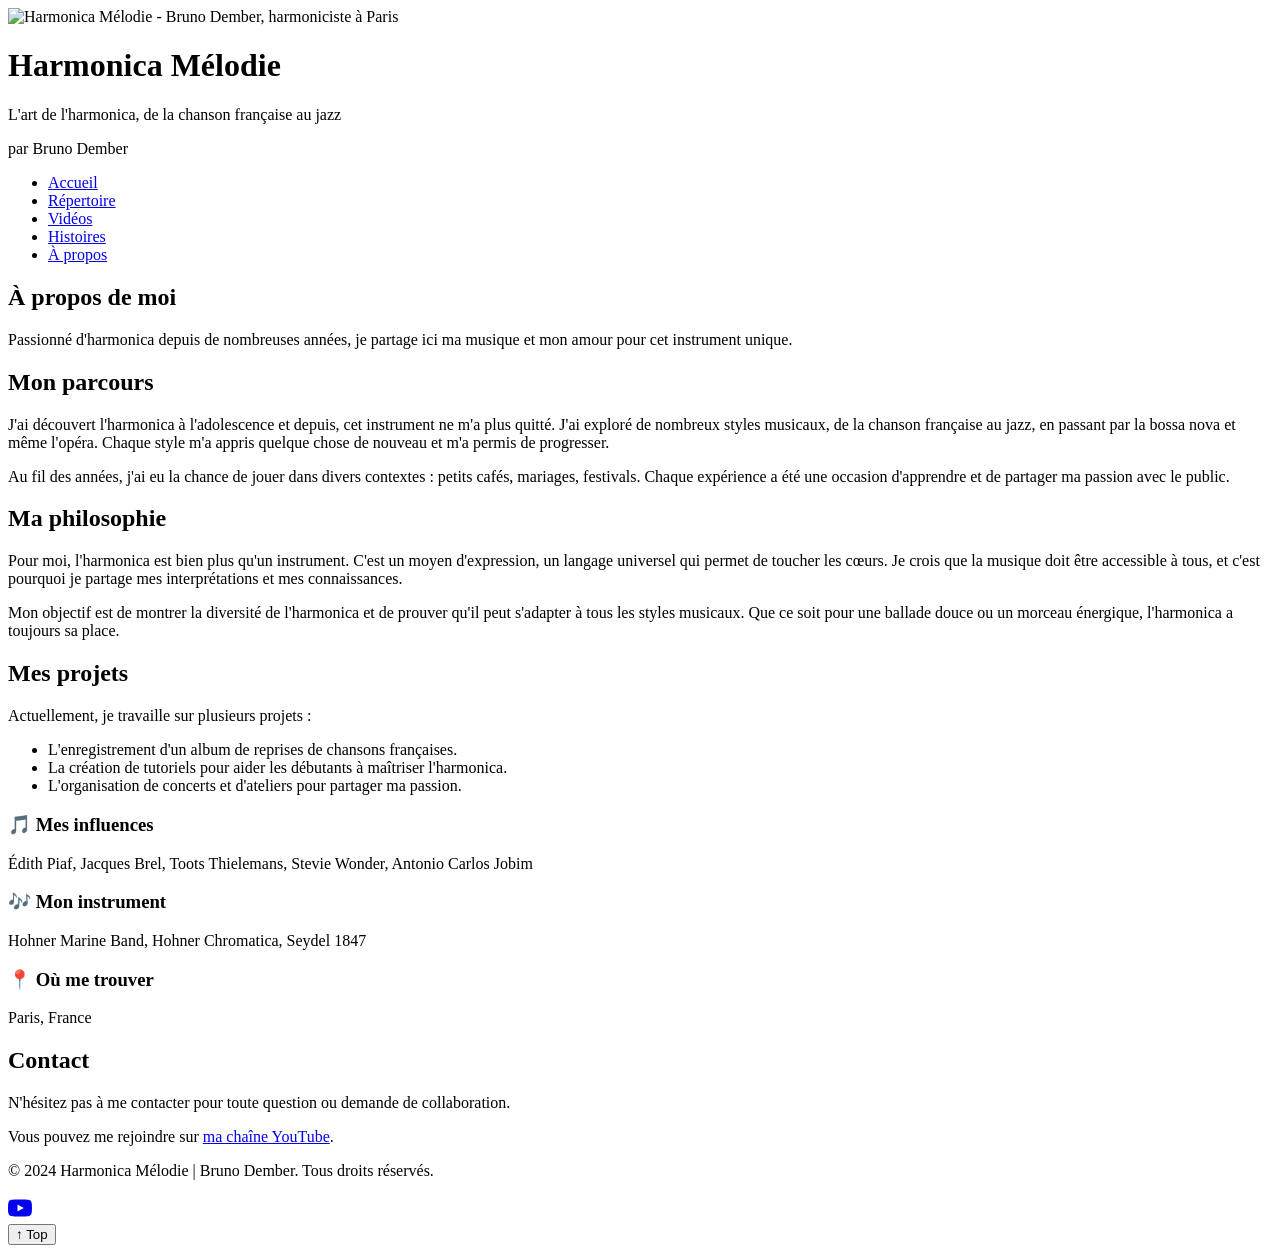
==== apropos.html @ c5848a7b "Update apropos.html" ====
<!DOCTYPE html>
<html lang="fr">
<head>
    <meta charset="UTF-8">
    <base href="/harmonica-melodie/">
    <meta name="viewport" content="width=device-width, initial-scale=1.0">
    <title>À propos de Bruno Dember | Harmoniciste à Paris - Biographie et Projets</title>
    <meta name="description" content="Découvrez Bruno Dember, harmoniciste passionné à Paris. Biographie, parcours musical, projets et collaborations. Spécialiste de la chanson française et du jazz.">    

    <!-- OpenGraph -->
    <meta property="og:title" content="À propos | Harmonica Mélodie | Bruno Dember">
    <meta property="og:description" content="En savoir plus sur Bruno Dember, harmoniciste passionné.">
    <meta property="og:image" content="https://brunodember.github.io/harmonica-melodie/images/og-image.jpg">
    <meta property="og:url" content="https://brunodember.github.io/harmonica-melodie/apropos.html">
    <meta property="og:type" content="website">

    <!-- Twitter Card -->
    <meta name="twitter:card" content="summary_large_image">
    <meta name="twitter:title" content="À propos | Harmonica Mélodie | Bruno Dember">
    <meta name="twitter:description" content="En savoir plus sur Bruno Dember, harmoniciste passionné.">
    <meta name="twitter:image" content="https://brunodember.github.io/harmonica-melodie/images/og-image.jpg">

    <!-- Structured Data -->
    <script type="application/ld+json">
    {
      "@context": "https://schema.org",
      "@type": "Person",
      "name": "Bruno Dember",
      "description": "Harmoniciste spécialisé dans tous les styles musicaux : chanson française, jazz, bossa nova, opéra.",
      "url": "https://brunodember.github.io/harmonica-melodie/",
      "sameAs": ["https://youtube.com/@harmonicavibes"]
    }
    </script>

    <link rel="stylesheet" href="CSS/style.css">
    <link rel="icon" type="image/svg+xml" href="data:image/svg+xml,<svg xmlns='http://www.w3.org/2000/svg' viewBox='0 0 100 100'><text y='.9em' font-size='90'>🎶</text></svg>">
</head>
<body>
    <body>
    <header>
    <div class="header-banner">
    <div class="banner-image">
        <img src="images/harmoParis.png"
             alt="Harmonica Mélodie - Bruno Dember, harmoniciste à Paris"
             width="1200" height="300">
    </div>
    <div class="header-content">
        <h1>Harmonica Mélodie</h1>
        <p class="subtitle">L'art de l'harmonica, de la chanson française au jazz</p>
        <p class="artist-name">par Bruno Dember</p>
        </div>
        </div>
        <nav>
            <ul>
                <li><a href="index.html">Accueil</a></li>
                <li><a href="repertoire.html" class="active">Répertoire</a></li>
                <li><a href="videos.html">Vidéos</a></li>
                <li><a href="histoires.html">Histoires</a></li>
                <li><a href="apropos.html">À propos</a></li>
            </ul>
        </nav>
    </header>

    <nav>
        <!-- ... -->
    </nav>
    </header>

    <main class="container">
        <section class="page-header">
            <h1>À propos de moi</h1>
            <p>Passionné d'harmonica depuis de nombreuses années, je partage ici ma musique et mon amour pour cet instrument unique.</p>
        </section>

        <section class="about-content">
            <div class="about-text">
                <h2>Mon parcours</h2>
                <p>J'ai découvert l'harmonica à l'adolescence et depuis, cet instrument ne m'a plus quitté. J'ai exploré de nombreux styles musicaux, de la chanson française au jazz, en passant par la bossa nova et même l'opéra. Chaque style m'a appris quelque chose de nouveau et m'a permis de progresser.</p>

                <p>Au fil des années, j'ai eu la chance de jouer dans divers contextes : petits cafés, mariages, festivals. Chaque expérience a été une occasion d'apprendre et de partager ma passion avec le public.</p>

                <h2>Ma philosophie</h2>
                <p>Pour moi, l'harmonica est bien plus qu'un instrument. C'est un moyen d'expression, un langage universel qui permet de toucher les cœurs. Je crois que la musique doit être accessible à tous, et c'est pourquoi je partage mes interprétations et mes connaissances.</p>

                <p>Mon objectif est de montrer la diversité de l'harmonica et de prouver qu'il peut s'adapter à tous les styles musicaux. Que ce soit pour une ballade douce ou un morceau énergique, l'harmonica a toujours sa place.</p>

                <h2>Mes projets</h2>
                <p>Actuellement, je travaille sur plusieurs projets :</p>
                <ul>
                    <li>L'enregistrement d'un album de reprises de chansons françaises.</li>
                    <li>La création de tutoriels pour aider les débutants à maîtriser l'harmonica.</li>
                    <li>L'organisation de concerts et d'ateliers pour partager ma passion.</li>
                </ul>
            </div>

            <div class="about-details">
                <div class="detail-card">
                    <h3>🎵 Mes influences</h3>
                    <p>Édith Piaf, Jacques Brel, Toots Thielemans, Stevie Wonder, Antonio Carlos Jobim</p>
                </div>

                <div class="detail-card">
                    <h3>🎶 Mon instrument</h3>
                    <p>Hohner Marine Band, Hohner Chromatica, Seydel 1847</p>
                </div>

                <div class="detail-card">
                    <h3>📍 Où me trouver</h3>
                    <p>Paris, France</p>
                </div>
            </div>
        </section>

        <section class="contact-section">
            <h2>Contact</h2>
            <p>N'hésitez pas à me contacter pour toute question ou demande de collaboration.</p>
            <p>Vous pouvez me rejoindre sur <a href="https://youtube.com/@harmonicavibes" target="_blank">ma chaîne YouTube</a>.</p>
        </section>
    </main>

    <footer>
        <div class="container">
            <p>&copy; 2024 Harmonica Mélodie | Bruno Dember. Tous droits réservés.</p>
            <div class="social-links">
                <a href="https://youtube.com/@harmonicavibes" class="social-link" aria-label="YouTube" target="_blank" rel="noopener noreferrer">
                    <svg xmlns="http://www.w3.org/2000/svg" width="24" height="24" viewBox="0 0 24 24" fill="currentColor">
                        <path d="M23.498 6.186a3.016 3.016 0 0 0-2.122-2.136C19.505 3.545 12 3.545 12 3.545s-7.505 0-9.377.505A3.017 3.017 0 0 0 .502 6.186C0 8.07 0 12 0 12s0 3.93.502 5.814a3.016 3.016 0 0 0 2.122 2.136c1.871.505 9.376.505 9.376.505s7.505 0 9.377-.505a3.015 3.015 0 0 0 2.122-2.136C24 15.93 24 12 24 12s0-3.93-.502-5.814zM9.545 15.568V8.432L15.818 12l-6.273 3.568z"/>
                    </svg>
                </a>
            </div>
        </div>
    </footer>

<script src="JS/main.js" defer></script>
<button id="back-to-top" class="back-to-top" aria-label="Retour en haut">↑ Top</button>
</body>
</html>
---- CSS/style.css ----
/* ===== Variables CSS ===== */
:root {
    --primary-color: #2c3e50;    /* Bleu Paris */
    --secondary-color: #D4AF37; /* Or */
    --accent-color: #5C4033;     /* Marron foncé */
    --light-color: #F5F5DC;     /* Beige clair */
    --dark-color: #1A1A1A;      /* Noir profond */
    --text-color: #333333;      /* Texte principal */
    --text-light: #666666;      /* Texte secondaire */
    --bg-color: #FFFFFF;        /* Fond blanc */
    --bg-paris: linear-gradient(to bottom, #0A1A2A, #1A2A3A, #2C3E50); /* Dégradé Paris */
    --shadow: 0 4px 6px rgba(0, 0, 0, 0.1);
    --transition: all 0.3s ease;
}

/* ===== Reset et base ===== */
* {
    margin: 0;
    padding: 0;
    box-sizing: border-box;
}

html {
    scroll-behavior: smooth;
}

body {
    font-family: 'Segoe UI', Tahoma, Geneva, Verdana, sans-serif;
    line-height: 1.6;
    color: var(--text-color);
    background-color: var(--bg-color);
    overflow-x: hidden;
}

/* ===== Conteneurs ===== */
.container {
    width: 100%;
    max-width: 1200px;
    margin: 0 auto;
    padding: 0 20px;
}

/* ===== Header et Bannière ===== */
.header-banner {
    position: relative;
    width: 100%;
    height: 300px;
    overflow: hidden;
    margin-bottom: 20px;
}

.banner-image {
    width: 100%;
    height: 100%;
}

.banner-image img {
    width: 100%;
    height: 100%;
    object-fit: cover; /* L'image remplit tout l'espace */
    filter: brightness(0.7); /* Assombrit l'image pour un meilleur contraste avec le texte */
}

.header-content {
    position: absolute;
    top: 50%;
    left: 50%;
    transform: translate(-50%, -50%);
    text-align: center;
    color: white;
    width: 100%;
    text-shadow: 2px 2px 6px rgba(0, 0, 0, 0.8);
    z-index: 10;
}

.header-content h1 {
    font-size: 3rem;
    margin-bottom: 10px;
    color: white;
}

.subtitle {
    font-size: 1.2rem;
    margin-bottom: 5px;
    font-style: italic;
    color: white;
}

.artist-name {
    font-size: 1rem;
    opacity: 0.9;
    color: white;
}

/* Navigation */
nav {
    background-color: var(--primary-color);
    padding: 15px 0;
    box-shadow: var(--shadow);
}

nav ul {
    display: flex;
    justify-content: center;
    list-style: none;
    flex-wrap: wrap;
}

nav li {
    margin: 0 15px;
}

nav a {
    color: var(--light-color);
    text-decoration: none;
    font-weight: 500;
    padding: 8px 12px;
    border-radius: 4px;
    transition: var(--transition);
}

nav a:hover, nav a.active {
    background-color: var(--secondary-color);
    color: var(--primary-color);
}

/* ===== Main Content ===== */
main {
    padding: 20px 0;
}

/* Hero Section */
.hero {
    text-align: center;
    padding: 40px 0;
    background-color: rgba(245, 245, 220, 0.1);
    border-radius: 8px;
    margin-bottom: 40px;
}

.hero-content {
    max-width: 800px;
    margin: 0 auto;
}

.hero h2 {
    font-size: 2.2rem;
    margin-bottom: 20px;
    color: var(--primary-color);
}

.hero p {
    font-size: 1.1rem;
    margin-bottom: 30px;
    color: var(--text-light);
}

.hero-buttons {
    display: flex;
    justify-content: center;
    gap: 20px;
    flex-wrap: wrap;
}

/* Boutons */
.btn {
    display: inline-block;
    background-color: var(--primary-color);
    color: var(--light-color);
    padding: 12px 24px;
    border-radius: 4px;
    text-decoration: none;
    font-weight: 500;
    transition: var(--transition);
    border: none;
    cursor: pointer;
}

.btn:hover {
    background-color: var(--secondary-color);
    color: var(--primary-color);
    transform: translateY(-2px);
}

.btn-outline {
    background-color: transparent;
    color: var(--primary-color);
    border: 2px solid var(--primary-color);
}

.btn-outline:hover {
    background-color: var(--primary-color);
    color: var(--light-color);
}

.btn-social {
    display: inline-flex;
    align-items: center;
    gap: 8px;
    padding: 12px 20px;
    font-size: 1rem;
}

.btn-social svg {
    width: 20px;
    height: 20px;
}

/* ===== Sections ===== */
section {
    margin-bottom: 50px;
}

.page-header {
    text-align: center;
    margin-bottom: 40px;
}

.page-header h1 {
    font-size: 2.2rem;
    color: var(--primary-color);
    margin-bottom: 10px;
}

.page-header p {
    font-size: 1.1rem;
    color: var(--text-light);
}

/* Featured Videos */
.featured h2 {
    text-align: center;
    margin-bottom: 30px;
    font-size: 2rem;
    color: var(--primary-color);
}

/* Video Grid */
.video-grid {
    display: grid;
    grid-template-columns: repeat(auto-fill, minmax(300px, 1fr));
    gap: 25px;
    margin-bottom: 30px;
}

.video-card {
    background-color: var(--bg-color);
    border-radius: 8px;
    overflow: hidden;
    box-shadow: var(--shadow);
    transition: var(--transition);
}

.video-card:hover {
    transform: translateY(-5px);
    box-shadow: 0 6px 12px rgba(0, 0, 0, 0.15);
}

.video-embed {
    position: relative;
    padding-bottom: 56.25%; /* Ratio 16:9 */
    height: 0;
    overflow: hidden;
    background-color: #000;
}

.video-embed iframe {
    position: absolute;
    top: 0;
    left: 0;
    width: 100%;
    height: 100%;
    border: none;
}

.video-info {
    padding: 15px;
}

.video-info h3 {
    font-size: 1.1rem;
    margin-bottom: 8px;
    color: var(--primary-color);
}

.video-info p {
    color: var(--text-light);
    font-size: 0.95rem;
}

.video-date {
    font-size: 0.85rem;
    color: var(--secondary-color);
    margin-top: 8px;
    font-style: italic;
}

/* Styles Section */
.styles-section {
    background-color: rgba(44, 62, 80, 0.05);
    padding: 30px 0;
    border-radius: 8px;
}

.styles-section h2 {
    text-align: center;
    margin-bottom: 30px;
    font-size: 2rem;
    color: var(--primary-color);
}

.styles-grid {
    display: grid;
    grid-template-columns: repeat(auto-fit, minmax(250px, 1fr));
    gap: 20px;
}

.style-card {
    background-color: var(--bg-color);
    padding: 25px;
    border-radius: 8px;
    text-align: center;
    box-shadow: var(--shadow);
    transition: var(--transition);
}

.style-card:hover {
    transform: translateY(-5px);
    box-shadow: 0 6px 12px rgba(0, 0, 0, 0.1);
}

.style-icon {
    font-size: 2.5rem;
    margin-bottom: 15px;
}

.style-card h3 {
    font-size: 1.2rem;
    margin-bottom: 10px;
    color: var(--primary-color);
}

.style-card p {
    color: var(--text-light);
    font-size: 0.95rem;
}

/* About Teaser */
.about-teaser {
    text-align: center;
    padding: 30px;
    background-color: rgba(212, 175, 55, 0.1);
    border-radius: 8px;
}

.about-teaser h2 {
    font-size: 1.8rem;
    margin-bottom: 15px;
    color: var(--primary-color);
}

.about-teaser p {
    max-width: 700px;
    margin: 0 auto 20px;
    color: var(--text-light);
    font-size: 1.05rem;
}

/* ===== Répertoire ===== */
.repertoire-section {
    margin-bottom: 40px;
}

.repertoire-section h2 {
    font-size: 1.8rem;
    color: var(--primary-color);
    margin-bottom: 15px;
    padding-bottom: 10px;
    border-bottom: 2px solid var(--secondary-color);
}

.song-list {
    list-style: none;
    padding-left: 0;
}

.song-list li {
    padding: 10px 0;
    border-bottom: 1px solid rgba(0, 0, 0, 0.05);
    color: var(--text-light);
    transition: var(--transition);
}

.song-list li:hover {
    color: var(--primary-color);
    padding-left: 10px;
}

.song-list strong {
    color: var(--primary-color);
}

/* ===== Histoires ===== */
.story-card {
    background-color: var(--bg-color);
    padding: 25px;
    margin-bottom: 30px;
    border-radius: 8px;
    box-shadow: var(--shadow);
}

.story-card h2 {
    font-size: 1.5rem;
    color: var(--primary-color);
    margin-bottom: 10px;
}

.story-date {
    color: var(--secondary-color);
    font-size: 0.9rem;
    font-style: italic;
    margin-bottom: 15px;
}

.story-card p {
    margin-bottom: 15px;
    color: var(--text-light);
    line-height: 1.7;
}

/* ===== À propos ===== */
.about-content {
    display: grid;
    grid-template-columns: 2fr 1fr;
    gap: 40px;
    margin-bottom: 40px;
}

.about-text h2 {
    font-size: 1.5rem;
    color: var(--primary-color);
    margin: 25px 0 15px;
}

.about-text p {
    margin-bottom: 15px;
    color: var(--text-light);
    line-height: 1.7;
}

.about-details {
    display: flex;
    flex-direction: column;
    gap: 20px;
}

.detail-card {
    background-color: var(--bg-color);
    padding: 20px;
    border-radius: 8px;
    box-shadow: var(--shadow);
    text-align: center;
}

.detail-card h3 {
    font-size: 1.2rem;
    color: var(--primary-color);
    margin-bottom: 10px;
}

.detail-card p {
    color: var(--text-light);
    font-size: 0.95rem;
}

/* Contact Section */
.contact-section {
    text-align: center;
    padding: 30px;
    background-color: rgba(44, 62, 80, 0.05);
    border-radius: 8px;
    margin-top: 40px;
}

.contact-section h2 {
    font-size: 1.8rem;
    color: var(--primary-color);
    margin-bottom: 15px;
}

.contact-section p {
    margin-bottom: 20px;
    color: var(--text-light);
}

/* ===== Footer ===== */
footer {
    background-color: var(--primary-color);
    color: var(--light-color);
    padding: 30px 0;
    margin-top: 50px;
}

footer .container {
    text-align: center;
}

footer p {
    margin-bottom: 20px;
    font-size: 0.95rem;
}

.social-links {
    display: flex;
    justify-content: center;
    gap: 20px;
    flex-wrap: wrap;
}

.social-link {
    color: var(--light-color);
    font-size: 1.5rem;
    transition: var(--transition);
}

.social-link:hover {
    color: var(--secondary-color);
    transform: scale(1.2);
}

.social-link svg {
    width: 28px;
    height: 28px;
}

/* ===== Utilitaires ===== */
.text-center {
    text-align: center;
}

.mt-3 {
    margin-top: 20px;
}

/* ===== Responsive ===== */
@media (max-width: 768px) {
    .header-content h1 {
        font-size: 2rem;
    }

    .hero h2 {
        font-size: 1.8rem;
    }

    .video-grid {
        grid-template-columns: 1fr;
    }

    .styles-grid {
        grid-template-columns: 1fr;
    }

    .about-content {
        grid-template-columns: 1fr;
    }

    nav ul {
        flex-direction: column;
        align-items: center;
    }

    nav li {
        margin: 5px 0;
    }

    .hero-buttons {
        flex-direction: column;
        align-items: center;
    }

    .btn {
        width: 100%;
        max-width: 300px;
    }
}

@media (max-width: 480px) {
    .header-content h1 {
        font-size: 1.5rem;
    }

    .subtitle {
        font-size: 1rem;
    }

    .page-header h1 {
        font-size: 1.8rem;
    }

    .styles-section h2, .featured h2 {
        font-size: 1.5rem;
    }
    /* Bouton "Back to Top" */
.back-to-top {
    position: fixed;
    bottom: 20px;
    right: 20px;
    display: none;
    padding: 10px;
    background: var(--secondary-color);
    color: var(--primary-color);
    border: none;
    border-radius: 50%;
    cursor: pointer;
    z-index: 9999;
    transition: opacity 0.3s, visibility 0.3s;
    font-weight: bold;
    box-shadow: var(--shadow);
}

.back-to-top.visible {
    display: block;
}

.back-to-top:hover {
    background: var(--primary-color);
    color: var(--light-color);
    transform: scale(1.1);
}
.header-banner {
    position: relative;
    width: 100%;
    height: 300px;
    overflow: hidden;
}

.header-banner img {
    width: 100%;
    height: 100%;
    object-fit: cover;
    filter: brightness(0.7);
}

.header-content {
    position: absolute;
    top: 50%;
    left: 50%;
    transform: translate(-50%, -50%);
    text-align: center;
    color: white;
    width: 100%;
    text-shadow: 2px 2px 6px rgba(0, 0, 0, 0.8);
    z-index: 10;
}
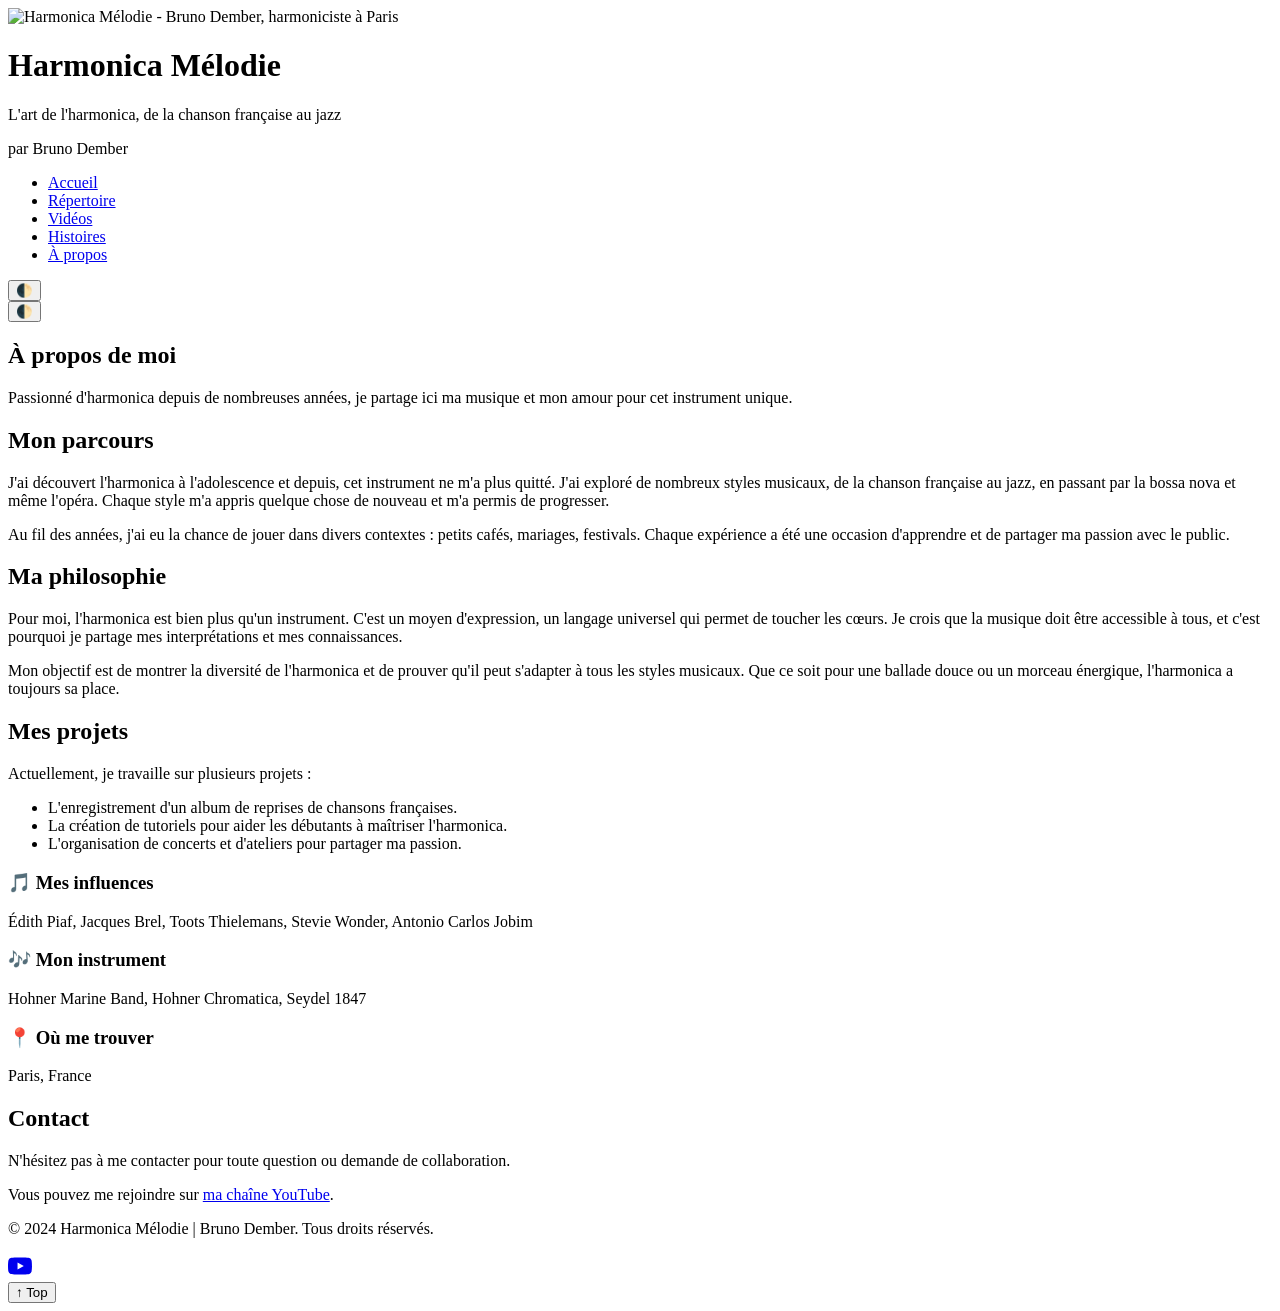
==== commit 960c5117: "Optimisations performances et SEO - Conversion de l'image principale en WebP (1.6Mo → 82Ko, -94.8%) " ====
--- a/apropos.html
+++ b/apropos.html
@@ -6,6 +6,9 @@
     <meta name="viewport" content="width=device-width, initial-scale=1.0">
     <title>À propos de Bruno Dember | Harmoniciste à Paris - Biographie et Projets</title>
     <meta name="description" content="Découvrez Bruno Dember, harmoniciste passionné à Paris. Biographie, parcours musical, projets et collaborations. Spécialiste de la chanson française et du jazz.">    
+    <meta name="keywords" content="harmonica, Bruno Dember, chanson française, jazz, bossa nova, opéra, cours harmonica, Paris">
+    <meta name="author" content="Bruno Dember">
+    <link rel="canonical" href="https://brunodember.github.io/harmonica-melodie/apropos.html">
 
     <!-- OpenGraph -->
     <meta property="og:title" content="À propos | Harmonica Mélodie | Bruno Dember">
@@ -13,6 +16,8 @@
     <meta property="og:image" content="https://brunodember.github.io/harmonica-melodie/images/og-image.jpg">
     <meta property="og:url" content="https://brunodember.github.io/harmonica-melodie/apropos.html">
     <meta property="og:type" content="website">
+    <meta property="og:site_name" content="Harmonica Mélodie">
+    <meta property="og:locale" content="fr_FR">
 
     <!-- Twitter Card -->
     <meta name="twitter:card" content="summary_large_image">
@@ -32,11 +37,14 @@
     }
     </script>
 
-    <link rel="stylesheet" href="CSS/style.css">
+    <link rel="stylesheet" href="CSS/style.min.css">
+    <link rel="preload" href="CSS/style.min.css" as="style">
+    <link rel="preload" href="JS/main.min.js" as="script">
+    <link rel="preconnect" href="https://www.googletagmanager.com">
+    <link rel="preconnect" href="https://www.youtube.com">
     <link rel="icon" type="image/svg+xml" href="data:image/svg+xml,<svg xmlns='http://www.w3.org/2000/svg' viewBox='0 0 100 100'><text y='.9em' font-size='90'>🎶</text></svg>">
 </head>
 <body>
-    <body>
     <header>
     <div class="header-banner">
     <div class="banner-image">
@@ -58,11 +66,13 @@
                 <li><a href="histoires.html">Histoires</a></li>
                 <li><a href="apropos.html">À propos</a></li>
             </ul>
+    <button id="theme-toggle" class="theme-toggle" aria-label="Basculer en mode sombre">🌓</button>
         </nav>
     </header>
 
     <nav>
         <!-- ... -->
+    <button id="theme-toggle" class="theme-toggle" aria-label="Basculer en mode sombre">🌓</button>
     </nav>
     </header>
 
@@ -131,7 +141,7 @@
         </div>
     </footer>
 
-<script src="JS/main.js" defer></script>
+<script src="JS/main.min.js" defer></script>
 <button id="back-to-top" class="back-to-top" aria-label="Retour en haut">↑ Top</button>
 </body>
 </html>
--- a/CSS/style.min.css
+++ b/CSS/style.min.css
@@ -0,0 +1 @@
+:root{--primary-color:#2c3e50;--secondary-color:#d4af37;--accent-color:#5c4033;--light-color:#f5f5dc;--dark-color:#1a1a1a;--text-color:#333;--text-light:#666;--bg-color:#fff;--bg-paris:linear-gradient(to bottom,#0a1a2a,#1a2a3a,#2c3e50);--shadow:0 4px 6px rgba(0,0,0,0.1);--transition:all .3s ease}[data-theme="dark"]{--primary-color:#3498db;--secondary-color:#f1c40f;--accent-color:#d4af37;--light-color:#2c3e50;--dark-color:#1a1a1a;--text-color:#f0f0f0;--text-light:#b0b0b0;--bg-color:#1a1a1a;--bg-paris:linear-gradient(to bottom,#0a1a2a,#1a2a3a,#2c3e50);--shadow:0 4px 6px rgba(0,0,0,0.3)}.visually-hidden{position:absolute;width:1px;height:1px;padding:0;margin:-1px;overflow:hidden;clip:rect(0,0,0,0);white-space:nowrap;border:0}*{margin:0;padding:0;box-sizing:border-box}html{scroll-behavior:smooth}body{font-family:'Segoe UI',-apple-system,BlinkMacSystemFont,'Roboto',Tahoma,Geneva,Verdana,sans-serif;line-height:1.6;color:var(--text-color);background-color:var(--bg-color);overflow-x:hidden}.container{width:100%;max-width:1200px;margin:0 auto;padding:0 20px}.header-banner{position:relative;width:100%;height:300px;overflow:hidden;margin-bottom:20px}.banner-image{width:100%;height:100%}.banner-image img{width:100%;height:100%;object-fit:cover;filter:brightness(0.7)}.header-content{position:absolute;top:50%;left:50%;transform:translate(-50%,-50%);text-align:center;color:white;width:100%;text-shadow:2px 2px 6px rgba(0,0,0,0.8);z-index:10}.header-content h1{font-size:3rem;margin-bottom:10px;color:white}.subtitle{font-size:1.2rem;margin-bottom:5px;font-style:italic;color:white}.artist-name{font-size:1rem;opacity:.9;color:white}nav{background-color:var(--primary-color);padding:15px 0;box-shadow:var(--shadow)}nav ul{display:flex;justify-content:center;list-style:none;flex-wrap:wrap}nav li{margin:0 15px}nav a{color:var(--light-color);text-decoration:none;font-weight:500;padding:8px 12px;border-radius:4px;transition:var(--transition)}nav a:hover,nav a.active{background-color:var(--secondary-color);color:var(--primary-color)}main{padding:20px 0}.hero{text-align:center;padding:40px 0;background-color:rgba(245,245,220,0.1);border-radius:8px;margin-bottom:40px}.hero-content{max-width:800px;margin:0 auto}.hero h2{font-size:2.2rem;margin-bottom:20px;color:var(--primary-color)}.hero p{font-size:1.1rem;margin-bottom:30px;color:var(--text-light)}.hero-buttons{display:flex;justify-content:center;gap:20px;flex-wrap:wrap}.btn{display:inline-block;background-color:var(--primary-color);color:var(--light-color);padding:12px 24px;border-radius:4px;text-decoration:none;font-weight:500;transition:var(--transition);border:0;cursor:pointer}.btn:hover{background-color:var(--secondary-color);color:var(--primary-color);transform:translateY(-2px)}.btn-outline{background-color:transparent;color:var(--primary-color);border:2px solid var(--primary-color)}.btn-outline:hover{background-color:var(--primary-color);color:var(--light-color)}.btn-social{display:inline-flex;align-items:center;gap:8px;padding:12px 20px;font-size:1rem}.btn-social svg{width:20px;height:20px}.back-to-top{position:fixed;bottom:20px;right:20px;display:none;padding:10px;background:var(--secondary-color);color:var(--primary-color);border:0;border-radius:50%;cursor:pointer;z-index:9999;transition:opacity .3s,visibility .3s;font-weight:bold;box-shadow:var(--shadow)}.back-to-top.visible{display:block}.back-to-top:hover{background:var(--primary-color);color:var(--light-color);transform:scale(1.1)}section{margin-bottom:50px}.page-header{text-align:center;margin-bottom:40px}.page-header h1{font-size:2.2rem;color:var(--primary-color);margin-bottom:10px}.page-header p{font-size:1.1rem;color:var(--text-light)}.featured h2{text-align:center;margin-bottom:30px;font-size:2rem;color:var(--primary-color)}.video-grid{display:grid;grid-template-columns:repeat(auto-fill,minmax(300px,1fr));gap:25px;margin-bottom:30px}.video-card{background-color:var(--bg-color);border-radius:8px;overflow:hidden;box-shadow:var(--shadow);transition:var(--transition)}.video-card:hover{transform:translateY(-5px);box-shadow:0 6px 12px rgba(0,0,0,0.15)}.video-embed{position:relative;padding-bottom:56.25%;height:0;overflow:hidden;background-color:#000}.video-embed iframe{position:absolute;top:0;left:0;width:100%;height:100%;border:0}.video-info{padding:15px}.video-info h3{font-size:1.1rem;margin-bottom:8px;color:var(--primary-color)}.video-info p{color:var(--text-light);font-size:.95rem}.video-date{font-size:.85rem;color:var(--secondary-color);margin-top:8px;font-style:italic}.styles-section{background-color:rgba(44,62,80,0.05);padding:30px 0;border-radius:8px}.styles-section h2{text-align:center;margin-bottom:30px;font-size:2rem;color:var(--primary-color)}.styles-grid{display:grid;grid-template-columns:repeat(auto-fit,minmax(250px,1fr));gap:20px}.style-card{background-color:var(--bg-color);padding:25px;border-radius:8px;text-align:center;box-shadow:var(--shadow);transition:var(--transition)}.style-card:hover{transform:translateY(-5px);box-shadow:0 6px 12px rgba(0,0,0,0.1)}.style-icon{font-size:2.5rem;margin-bottom:15px}.style-card h3{font-size:1.2rem;margin-bottom:10px;color:var(--primary-color)}.style-card p{color:var(--text-light);font-size:.95rem}.about-teaser{text-align:center;padding:30px;background-color:rgba(212,175,55,0.1);border-radius:8px}.about-teaser h2{font-size:1.8rem;margin-bottom:15px;color:var(--primary-color)}.about-teaser p{max-width:700px;margin:0 auto 20px;color:var(--text-light);font-size:1.05rem}.repertoire-section{margin-bottom:40px}.repertoire-section h2{font-size:1.8rem;color:var(--primary-color);margin-bottom:15px;padding-bottom:10px;border-bottom:2px solid var(--secondary-color)}.song-list{list-style:none;padding-left:0}.song-list li{padding:10px 0;border-bottom:1px solid rgba(0,0,0,0.05);color:var(--text-light);transition:var(--transition)}.song-list li:hover{color:var(--primary-color);padding-left:10px}.song-list strong{color:var(--primary-color)}.story-card{background-color:var(--bg-color);padding:25px;margin-bottom:30px;border-radius:8px;box-shadow:var(--shadow)}.story-card h2{font-size:1.5rem;color:var(--primary-color);margin-bottom:10px}.story-date{color:var(--secondary-color);font-size:.9rem;font-style:italic;margin-bottom:15px}.story-card p{margin-bottom:15px;color:var(--text-light);line-height:1.7}.about-content{display:grid;grid-template-columns:2fr 1fr;gap:40px;margin-bottom:40px}.about-text h2{font-size:1.5rem;color:var(--primary-color);margin:25px 0 15px}.about-text p{margin-bottom:15px;color:var(--text-light);line-height:1.7}.about-details{display:flex;flex-direction:column;gap:20px}.detail-card{background-color:var(--bg-color);padding:20px;border-radius:8px;box-shadow:var(--shadow);text-align:center}.detail-card h3{font-size:1.2rem;color:var(--primary-color);margin-bottom:10px}.detail-card p{color:var(--text-light);font-size:.95rem}.contact-section{text-align:center;padding:30px;background-color:rgba(44,62,80,0.05);border-radius:8px;margin-top:40px}.contact-section h2{font-size:1.8rem;color:var(--primary-color);margin-bottom:15px}.contact-section p{margin-bottom:20px;color:var(--text-light)}footer{background-color:var(--primary-color);color:var(--light-color);padding:30px 0;margin-top:50px}footer .container{text-align:center}footer p{margin-bottom:20px;font-size:.95rem}.social-links{display:flex;justify-content:center;gap:20px;flex-wrap:wrap}.social-link{color:var(--light-color);font-size:1.5rem;transition:var(--transition)}.social-link:hover{color:var(--secondary-color);transform:scale(1.2)}.social-link svg{width:28px;height:28px}.text-center{text-align:center}.mt-3{margin-top:20px}@media(max-width:768px){.header-content h1{font-size:2rem}.hero h2{font-size:1.8rem}.video-grid{grid-template-columns:1fr}.styles-grid{grid-template-columns:1fr}.about-content{grid-template-columns:1fr}nav ul{flex-direction:column;align-items:center}nav li{margin:5px 0}.hero-buttons{flex-direction:column;align-items:center}.btn{width:100%;max-width:300px}}@media(max-width:480px){.header-content h1{font-size:1.5rem}.subtitle{font-size:1rem}.page-header h1{font-size:1.8rem}.styles-section h2,.featured h2{font-size:1.5rem}}.theme-toggle{position:fixed;top:20px;right:20px;background:var(--secondary-color);color:var(--primary-color);border:0;border-radius:50%;width:40px;height:40px;font-size:1.2rem;cursor:pointer;z-index:1000;box-shadow:var(--shadow);transition:var(--transition)}.theme-toggle:hover{transform:scale(1.1);background:var(--primary-color);color:var(--light-color)}[data-theme="dark"] .theme-toggle{background:var(--secondary-color);color:var(--dark-color)}[data-theme="dark"] .theme-toggle:hover{background:var(--primary-color);color:var(--dark-color)}
--- a/CSS/style.min.css
+++ b/CSS/style.min.css
@@ -0,0 +1 @@
+:root{--primary-color:#2c3e50;--secondary-color:#d4af37;--accent-color:#5c4033;--light-color:#f5f5dc;--dark-color:#1a1a1a;--text-color:#333;--text-light:#666;--bg-color:#fff;--bg-paris:linear-gradient(to bottom,#0a1a2a,#1a2a3a,#2c3e50);--shadow:0 4px 6px rgba(0,0,0,0.1);--transition:all .3s ease}[data-theme="dark"]{--primary-color:#3498db;--secondary-color:#f1c40f;--accent-color:#d4af37;--light-color:#2c3e50;--dark-color:#1a1a1a;--text-color:#f0f0f0;--text-light:#b0b0b0;--bg-color:#1a1a1a;--bg-paris:linear-gradient(to bottom,#0a1a2a,#1a2a3a,#2c3e50);--shadow:0 4px 6px rgba(0,0,0,0.3)}.visually-hidden{position:absolute;width:1px;height:1px;padding:0;margin:-1px;overflow:hidden;clip:rect(0,0,0,0);white-space:nowrap;border:0}*{margin:0;padding:0;box-sizing:border-box}html{scroll-behavior:smooth}body{font-family:'Segoe UI',-apple-system,BlinkMacSystemFont,'Roboto',Tahoma,Geneva,Verdana,sans-serif;line-height:1.6;color:var(--text-color);background-color:var(--bg-color);overflow-x:hidden}.container{width:100%;max-width:1200px;margin:0 auto;padding:0 20px}.header-banner{position:relative;width:100%;height:300px;overflow:hidden;margin-bottom:20px}.banner-image{width:100%;height:100%}.banner-image img{width:100%;height:100%;object-fit:cover;filter:brightness(0.7)}.header-content{position:absolute;top:50%;left:50%;transform:translate(-50%,-50%);text-align:center;color:white;width:100%;text-shadow:2px 2px 6px rgba(0,0,0,0.8);z-index:10}.header-content h1{font-size:3rem;margin-bottom:10px;color:white}.subtitle{font-size:1.2rem;margin-bottom:5px;font-style:italic;color:white}.artist-name{font-size:1rem;opacity:.9;color:white}nav{background-color:var(--primary-color);padding:15px 0;box-shadow:var(--shadow)}nav ul{display:flex;justify-content:center;list-style:none;flex-wrap:wrap}nav li{margin:0 15px}nav a{color:var(--light-color);text-decoration:none;font-weight:500;padding:8px 12px;border-radius:4px;transition:var(--transition)}nav a:hover,nav a.active{background-color:var(--secondary-color);color:var(--primary-color)}main{padding:20px 0}.hero{text-align:center;padding:40px 0;background-color:rgba(245,245,220,0.1);border-radius:8px;margin-bottom:40px}.hero-content{max-width:800px;margin:0 auto}.hero h2{font-size:2.2rem;margin-bottom:20px;color:var(--primary-color)}.hero p{font-size:1.1rem;margin-bottom:30px;color:var(--text-light)}.hero-buttons{display:flex;justify-content:center;gap:20px;flex-wrap:wrap}.btn{display:inline-block;background-color:var(--primary-color);color:var(--light-color);padding:12px 24px;border-radius:4px;text-decoration:none;font-weight:500;transition:var(--transition);border:0;cursor:pointer}.btn:hover{background-color:var(--secondary-color);color:var(--primary-color);transform:translateY(-2px)}.btn-outline{background-color:transparent;color:var(--primary-color);border:2px solid var(--primary-color)}.btn-outline:hover{background-color:var(--primary-color);color:var(--light-color)}.btn-social{display:inline-flex;align-items:center;gap:8px;padding:12px 20px;font-size:1rem}.btn-social svg{width:20px;height:20px}.back-to-top{position:fixed;bottom:20px;right:20px;display:none;padding:10px;background:var(--secondary-color);color:var(--primary-color);border:0;border-radius:50%;cursor:pointer;z-index:9999;transition:opacity .3s,visibility .3s;font-weight:bold;box-shadow:var(--shadow)}.back-to-top.visible{display:block}.back-to-top:hover{background:var(--primary-color);color:var(--light-color);transform:scale(1.1)}section{margin-bottom:50px}.page-header{text-align:center;margin-bottom:40px}.page-header h1{font-size:2.2rem;color:var(--primary-color);margin-bottom:10px}.page-header p{font-size:1.1rem;color:var(--text-light)}.featured h2{text-align:center;margin-bottom:30px;font-size:2rem;color:var(--primary-color)}.video-grid{display:grid;grid-template-columns:repeat(auto-fill,minmax(300px,1fr));gap:25px;margin-bottom:30px}.video-card{background-color:var(--bg-color);border-radius:8px;overflow:hidden;box-shadow:var(--shadow);transition:var(--transition)}.video-card:hover{transform:translateY(-5px);box-shadow:0 6px 12px rgba(0,0,0,0.15)}.video-embed{position:relative;padding-bottom:56.25%;height:0;overflow:hidden;background-color:#000}.video-embed iframe{position:absolute;top:0;left:0;width:100%;height:100%;border:0}.video-info{padding:15px}.video-info h3{font-size:1.1rem;margin-bottom:8px;color:var(--primary-color)}.video-info p{color:var(--text-light);font-size:.95rem}.video-date{font-size:.85rem;color:var(--secondary-color);margin-top:8px;font-style:italic}.styles-section{background-color:rgba(44,62,80,0.05);padding:30px 0;border-radius:8px}.styles-section h2{text-align:center;margin-bottom:30px;font-size:2rem;color:var(--primary-color)}.styles-grid{display:grid;grid-template-columns:repeat(auto-fit,minmax(250px,1fr));gap:20px}.style-card{background-color:var(--bg-color);padding:25px;border-radius:8px;text-align:center;box-shadow:var(--shadow);transition:var(--transition)}.style-card:hover{transform:translateY(-5px);box-shadow:0 6px 12px rgba(0,0,0,0.1)}.style-icon{font-size:2.5rem;margin-bottom:15px}.style-card h3{font-size:1.2rem;margin-bottom:10px;color:var(--primary-color)}.style-card p{color:var(--text-light);font-size:.95rem}.about-teaser{text-align:center;padding:30px;background-color:rgba(212,175,55,0.1);border-radius:8px}.about-teaser h2{font-size:1.8rem;margin-bottom:15px;color:var(--primary-color)}.about-teaser p{max-width:700px;margin:0 auto 20px;color:var(--text-light);font-size:1.05rem}.repertoire-section{margin-bottom:40px}.repertoire-section h2{font-size:1.8rem;color:var(--primary-color);margin-bottom:15px;padding-bottom:10px;border-bottom:2px solid var(--secondary-color)}.song-list{list-style:none;padding-left:0}.song-list li{padding:10px 0;border-bottom:1px solid rgba(0,0,0,0.05);color:var(--text-light);transition:var(--transition)}.song-list li:hover{color:var(--primary-color);padding-left:10px}.song-list strong{color:var(--primary-color)}.story-card{background-color:var(--bg-color);padding:25px;margin-bottom:30px;border-radius:8px;box-shadow:var(--shadow)}.story-card h2{font-size:1.5rem;color:var(--primary-color);margin-bottom:10px}.story-date{color:var(--secondary-color);font-size:.9rem;font-style:italic;margin-bottom:15px}.story-card p{margin-bottom:15px;color:var(--text-light);line-height:1.7}.about-content{display:grid;grid-template-columns:2fr 1fr;gap:40px;margin-bottom:40px}.about-text h2{font-size:1.5rem;color:var(--primary-color);margin:25px 0 15px}.about-text p{margin-bottom:15px;color:var(--text-light);line-height:1.7}.about-details{display:flex;flex-direction:column;gap:20px}.detail-card{background-color:var(--bg-color);padding:20px;border-radius:8px;box-shadow:var(--shadow);text-align:center}.detail-card h3{font-size:1.2rem;color:var(--primary-color);margin-bottom:10px}.detail-card p{color:var(--text-light);font-size:.95rem}.contact-section{text-align:center;padding:30px;background-color:rgba(44,62,80,0.05);border-radius:8px;margin-top:40px}.contact-section h2{font-size:1.8rem;color:var(--primary-color);margin-bottom:15px}.contact-section p{margin-bottom:20px;color:var(--text-light)}footer{background-color:var(--primary-color);color:var(--light-color);padding:30px 0;margin-top:50px}footer .container{text-align:center}footer p{margin-bottom:20px;font-size:.95rem}.social-links{display:flex;justify-content:center;gap:20px;flex-wrap:wrap}.social-link{color:var(--light-color);font-size:1.5rem;transition:var(--transition)}.social-link:hover{color:var(--secondary-color);transform:scale(1.2)}.social-link svg{width:28px;height:28px}.text-center{text-align:center}.mt-3{margin-top:20px}@media(max-width:768px){.header-content h1{font-size:2rem}.hero h2{font-size:1.8rem}.video-grid{grid-template-columns:1fr}.styles-grid{grid-template-columns:1fr}.about-content{grid-template-columns:1fr}nav ul{flex-direction:column;align-items:center}nav li{margin:5px 0}.hero-buttons{flex-direction:column;align-items:center}.btn{width:100%;max-width:300px}}@media(max-width:480px){.header-content h1{font-size:1.5rem}.subtitle{font-size:1rem}.page-header h1{font-size:1.8rem}.styles-section h2,.featured h2{font-size:1.5rem}}.theme-toggle{position:fixed;top:20px;right:20px;background:var(--secondary-color);color:var(--primary-color);border:0;border-radius:50%;width:40px;height:40px;font-size:1.2rem;cursor:pointer;z-index:1000;box-shadow:var(--shadow);transition:var(--transition)}.theme-toggle:hover{transform:scale(1.1);background:var(--primary-color);color:var(--light-color)}[data-theme="dark"] .theme-toggle{background:var(--secondary-color);color:var(--dark-color)}[data-theme="dark"] .theme-toggle:hover{background:var(--primary-color);color:var(--dark-color)}
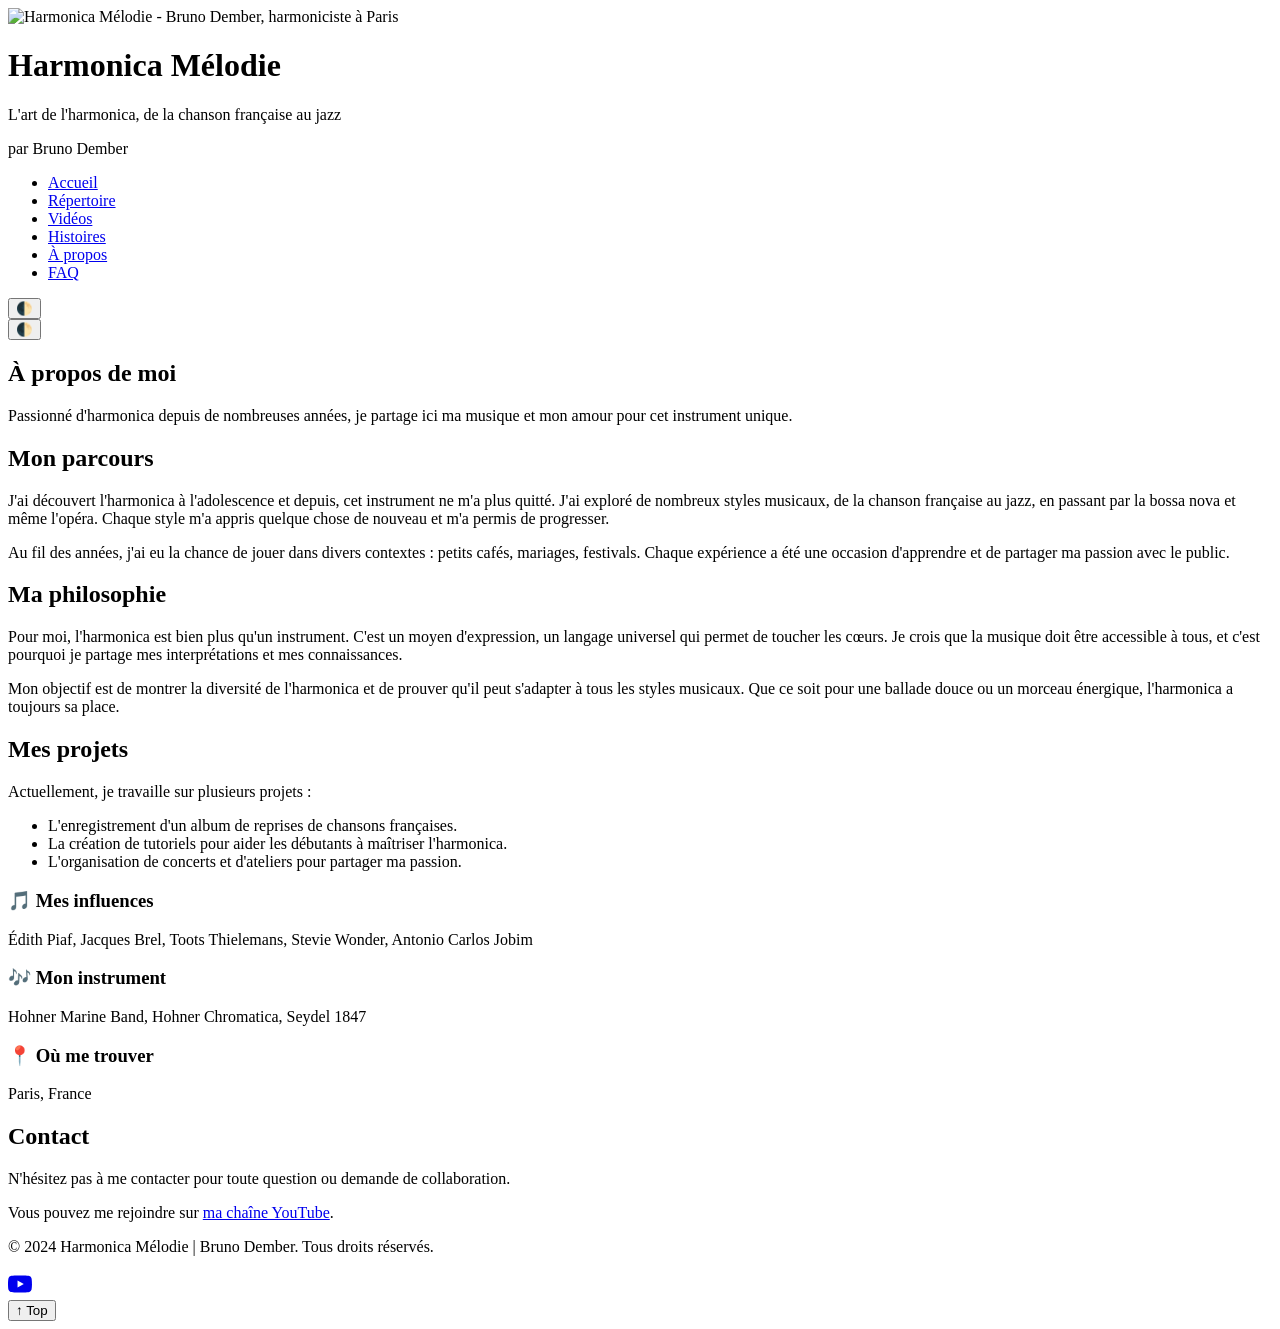
==== commit 3b523443: "Ajout FAQ avec Structured Data + optimisations IA (ai.txt, sitemap, robots.txt, balises LLM) Co-auth" ====
--- a/apropos.html
+++ b/apropos.html
@@ -1,147 +1,148 @@
-<!DOCTYPE html>
-<html lang="fr">
-<head>
-    <meta charset="UTF-8">
-    <base href="/harmonica-melodie/">
-    <meta name="viewport" content="width=device-width, initial-scale=1.0">
-    <title>À propos de Bruno Dember | Harmoniciste à Paris - Biographie et Projets</title>
-    <meta name="description" content="Découvrez Bruno Dember, harmoniciste passionné à Paris. Biographie, parcours musical, projets et collaborations. Spécialiste de la chanson française et du jazz.">    
+<!DOCTYPE html>
+<html lang="fr">
+<head>
+    <meta charset="UTF-8">
+    <base href="/harmonica-melodie/">
+    <meta name="viewport" content="width=device-width, initial-scale=1.0">
+    <title>À propos de Bruno Dember | Harmoniciste à Paris - Biographie et Projets</title>
+    <meta name="description" content="Découvrez Bruno Dember, harmoniciste passionné à Paris. Biographie, parcours musical, projets et collaborations. Spécialiste de la chanson française et du jazz.">    
     <meta name="keywords" content="harmonica, Bruno Dember, chanson française, jazz, bossa nova, opéra, cours harmonica, Paris">
     <meta name="author" content="Bruno Dember">
     <link rel="canonical" href="https://brunodember.github.io/harmonica-melodie/apropos.html">
-
-    <!-- OpenGraph -->
-    <meta property="og:title" content="À propos | Harmonica Mélodie | Bruno Dember">
-    <meta property="og:description" content="En savoir plus sur Bruno Dember, harmoniciste passionné.">
-    <meta property="og:image" content="https://brunodember.github.io/harmonica-melodie/images/og-image.jpg">
-    <meta property="og:url" content="https://brunodember.github.io/harmonica-melodie/apropos.html">
-    <meta property="og:type" content="website">
+
+    <!-- OpenGraph -->
+    <meta property="og:title" content="À propos | Harmonica Mélodie | Bruno Dember">
+    <meta property="og:description" content="En savoir plus sur Bruno Dember, harmoniciste passionné.">
+    <meta property="og:image" content="https://brunodember.github.io/harmonica-melodie/images/og-image.jpg">
+    <meta property="og:url" content="https://brunodember.github.io/harmonica-melodie/apropos.html">
+    <meta property="og:type" content="website">
     <meta property="og:site_name" content="Harmonica Mélodie">
     <meta property="og:locale" content="fr_FR">
-
-    <!-- Twitter Card -->
-    <meta name="twitter:card" content="summary_large_image">
-    <meta name="twitter:title" content="À propos | Harmonica Mélodie | Bruno Dember">
-    <meta name="twitter:description" content="En savoir plus sur Bruno Dember, harmoniciste passionné.">
-    <meta name="twitter:image" content="https://brunodember.github.io/harmonica-melodie/images/og-image.jpg">
-
-    <!-- Structured Data -->
-    <script type="application/ld+json">
-    {
-      "@context": "https://schema.org",
-      "@type": "Person",
-      "name": "Bruno Dember",
-      "description": "Harmoniciste spécialisé dans tous les styles musicaux : chanson française, jazz, bossa nova, opéra.",
-      "url": "https://brunodember.github.io/harmonica-melodie/",
-      "sameAs": ["https://youtube.com/@harmonicavibes"]
-    }
-    </script>
-
-    <link rel="stylesheet" href="CSS/style.min.css">
+
+    <!-- Twitter Card -->
+    <meta name="twitter:card" content="summary_large_image">
+    <meta name="twitter:title" content="À propos | Harmonica Mélodie | Bruno Dember">
+    <meta name="twitter:description" content="En savoir plus sur Bruno Dember, harmoniciste passionné.">
+    <meta name="twitter:image" content="https://brunodember.github.io/harmonica-melodie/images/og-image.jpg">
+
+    <!-- Structured Data -->
+    <script type="application/ld+json">
+    {
+      "@context": "https://schema.org",
+      "@type": "Person",
+      "name": "Bruno Dember",
+      "description": "Harmoniciste spécialisé dans tous les styles musicaux : chanson française, jazz, bossa nova, opéra.",
+      "url": "https://brunodember.github.io/harmonica-melodie/",
+      "sameAs": ["https://youtube.com/@harmonicavibes"]
+    }
+    </script>
+
+    <link rel="stylesheet" href="CSS/style.min.css">
     <link rel="preload" href="CSS/style.min.css" as="style">
     <link rel="preload" href="JS/main.min.js" as="script">
     <link rel="preconnect" href="https://www.googletagmanager.com">
     <link rel="preconnect" href="https://www.youtube.com">
-    <link rel="icon" type="image/svg+xml" href="data:image/svg+xml,<svg xmlns='http://www.w3.org/2000/svg' viewBox='0 0 100 100'><text y='.9em' font-size='90'>🎶</text></svg>">
-</head>
-<body>
-    <header>
-    <div class="header-banner">
-    <div class="banner-image">
-        <img src="images/harmoParis.png"
-             alt="Harmonica Mélodie - Bruno Dember, harmoniciste à Paris"
-             width="1200" height="300">
-    </div>
-    <div class="header-content">
-        <h1>Harmonica Mélodie</h1>
-        <p class="subtitle">L'art de l'harmonica, de la chanson française au jazz</p>
-        <p class="artist-name">par Bruno Dember</p>
-        </div>
-        </div>
-        <nav>
-            <ul>
-                <li><a href="index.html">Accueil</a></li>
-                <li><a href="repertoire.html" class="active">Répertoire</a></li>
-                <li><a href="videos.html">Vidéos</a></li>
-                <li><a href="histoires.html">Histoires</a></li>
-                <li><a href="apropos.html">À propos</a></li>
-            </ul>
+    <link rel="icon" type="image/svg+xml" href="data:image/svg+xml,<svg xmlns='http://www.w3.org/2000/svg' viewBox='0 0 100 100'><text y='.9em' font-size='90'>🎶</text></svg>">
+</head>
+<body>
+    <header>
+    <div class="header-banner">
+    <div class="banner-image">
+        <img src="images/harmoParis.png"
+             alt="Harmonica Mélodie - Bruno Dember, harmoniciste à Paris"
+             width="1200" height="300">
+    </div>
+    <div class="header-content">
+        <h1>Harmonica Mélodie</h1>
+        <p class="subtitle">L'art de l'harmonica, de la chanson française au jazz</p>
+        <p class="artist-name">par Bruno Dember</p>
+        </div>
+        </div>
+        <nav>
+            <ul>
+                <li><a href="index.html">Accueil</a></li>
+                <li><a href="repertoire.html" class="active">Répertoire</a></li>
+                <li><a href="videos.html">Vidéos</a></li>
+                <li><a href="histoires.html">Histoires</a></li>
+                <li><a href="apropos.html">À propos</a></li>
+                <li><a href="faq.html">FAQ</a></li>
+            </ul>
     <button id="theme-toggle" class="theme-toggle" aria-label="Basculer en mode sombre">🌓</button>
-        </nav>
-    </header>
-
-    <nav>
-        <!-- ... -->
+        </nav>
+    </header>
+
+    <nav>
+        <!-- ... -->
     <button id="theme-toggle" class="theme-toggle" aria-label="Basculer en mode sombre">🌓</button>
-    </nav>
-    </header>
-
-    <main class="container">
-        <section class="page-header">
-            <h1>À propos de moi</h1>
-            <p>Passionné d'harmonica depuis de nombreuses années, je partage ici ma musique et mon amour pour cet instrument unique.</p>
-        </section>
-
-        <section class="about-content">
-            <div class="about-text">
-                <h2>Mon parcours</h2>
-                <p>J'ai découvert l'harmonica à l'adolescence et depuis, cet instrument ne m'a plus quitté. J'ai exploré de nombreux styles musicaux, de la chanson française au jazz, en passant par la bossa nova et même l'opéra. Chaque style m'a appris quelque chose de nouveau et m'a permis de progresser.</p>
-
-                <p>Au fil des années, j'ai eu la chance de jouer dans divers contextes : petits cafés, mariages, festivals. Chaque expérience a été une occasion d'apprendre et de partager ma passion avec le public.</p>
-
-                <h2>Ma philosophie</h2>
-                <p>Pour moi, l'harmonica est bien plus qu'un instrument. C'est un moyen d'expression, un langage universel qui permet de toucher les cœurs. Je crois que la musique doit être accessible à tous, et c'est pourquoi je partage mes interprétations et mes connaissances.</p>
-
-                <p>Mon objectif est de montrer la diversité de l'harmonica et de prouver qu'il peut s'adapter à tous les styles musicaux. Que ce soit pour une ballade douce ou un morceau énergique, l'harmonica a toujours sa place.</p>
-
-                <h2>Mes projets</h2>
-                <p>Actuellement, je travaille sur plusieurs projets :</p>
-                <ul>
-                    <li>L'enregistrement d'un album de reprises de chansons françaises.</li>
-                    <li>La création de tutoriels pour aider les débutants à maîtriser l'harmonica.</li>
-                    <li>L'organisation de concerts et d'ateliers pour partager ma passion.</li>
-                </ul>
-            </div>
-
-            <div class="about-details">
-                <div class="detail-card">
-                    <h3>🎵 Mes influences</h3>
-                    <p>Édith Piaf, Jacques Brel, Toots Thielemans, Stevie Wonder, Antonio Carlos Jobim</p>
-                </div>
-
-                <div class="detail-card">
-                    <h3>🎶 Mon instrument</h3>
-                    <p>Hohner Marine Band, Hohner Chromatica, Seydel 1847</p>
-                </div>
-
-                <div class="detail-card">
-                    <h3>📍 Où me trouver</h3>
-                    <p>Paris, France</p>
-                </div>
-            </div>
-        </section>
-
-        <section class="contact-section">
-            <h2>Contact</h2>
-            <p>N'hésitez pas à me contacter pour toute question ou demande de collaboration.</p>
-            <p>Vous pouvez me rejoindre sur <a href="https://youtube.com/@harmonicavibes" target="_blank">ma chaîne YouTube</a>.</p>
-        </section>
-    </main>
-
-    <footer>
-        <div class="container">
-            <p>&copy; 2024 Harmonica Mélodie | Bruno Dember. Tous droits réservés.</p>
-            <div class="social-links">
-                <a href="https://youtube.com/@harmonicavibes" class="social-link" aria-label="YouTube" target="_blank" rel="noopener noreferrer">
-                    <svg xmlns="http://www.w3.org/2000/svg" width="24" height="24" viewBox="0 0 24 24" fill="currentColor">
-                        <path d="M23.498 6.186a3.016 3.016 0 0 0-2.122-2.136C19.505 3.545 12 3.545 12 3.545s-7.505 0-9.377.505A3.017 3.017 0 0 0 .502 6.186C0 8.07 0 12 0 12s0 3.93.502 5.814a3.016 3.016 0 0 0 2.122 2.136c1.871.505 9.376.505 9.376.505s7.505 0 9.377-.505a3.015 3.015 0 0 0 2.122-2.136C24 15.93 24 12 24 12s0-3.93-.502-5.814zM9.545 15.568V8.432L15.818 12l-6.273 3.568z"/>
-                    </svg>
-                </a>
-            </div>
-        </div>
-    </footer>
-
-<script src="JS/main.min.js" defer></script>
-<button id="back-to-top" class="back-to-top" aria-label="Retour en haut">↑ Top</button>
-</body>
-</html>
+    </nav>
+    </header>
+
+    <main class="container">
+        <section class="page-header">
+            <h1>À propos de moi</h1>
+            <p>Passionné d'harmonica depuis de nombreuses années, je partage ici ma musique et mon amour pour cet instrument unique.</p>
+        </section>
+
+        <section class="about-content">
+            <div class="about-text">
+                <h2>Mon parcours</h2>
+                <p>J'ai découvert l'harmonica à l'adolescence et depuis, cet instrument ne m'a plus quitté. J'ai exploré de nombreux styles musicaux, de la chanson française au jazz, en passant par la bossa nova et même l'opéra. Chaque style m'a appris quelque chose de nouveau et m'a permis de progresser.</p>
+
+                <p>Au fil des années, j'ai eu la chance de jouer dans divers contextes : petits cafés, mariages, festivals. Chaque expérience a été une occasion d'apprendre et de partager ma passion avec le public.</p>
+
+                <h2>Ma philosophie</h2>
+                <p>Pour moi, l'harmonica est bien plus qu'un instrument. C'est un moyen d'expression, un langage universel qui permet de toucher les cœurs. Je crois que la musique doit être accessible à tous, et c'est pourquoi je partage mes interprétations et mes connaissances.</p>
+
+                <p>Mon objectif est de montrer la diversité de l'harmonica et de prouver qu'il peut s'adapter à tous les styles musicaux. Que ce soit pour une ballade douce ou un morceau énergique, l'harmonica a toujours sa place.</p>
+
+                <h2>Mes projets</h2>
+                <p>Actuellement, je travaille sur plusieurs projets :</p>
+                <ul>
+                    <li>L'enregistrement d'un album de reprises de chansons françaises.</li>
+                    <li>La création de tutoriels pour aider les débutants à maîtriser l'harmonica.</li>
+                    <li>L'organisation de concerts et d'ateliers pour partager ma passion.</li>
+                </ul>
+            </div>
+
+            <div class="about-details">
+                <div class="detail-card">
+                    <h3>🎵 Mes influences</h3>
+                    <p>Édith Piaf, Jacques Brel, Toots Thielemans, Stevie Wonder, Antonio Carlos Jobim</p>
+                </div>
+
+                <div class="detail-card">
+                    <h3>🎶 Mon instrument</h3>
+                    <p>Hohner Marine Band, Hohner Chromatica, Seydel 1847</p>
+                </div>
+
+                <div class="detail-card">
+                    <h3>📍 Où me trouver</h3>
+                    <p>Paris, France</p>
+                </div>
+            </div>
+        </section>
+
+        <section class="contact-section">
+            <h2>Contact</h2>
+            <p>N'hésitez pas à me contacter pour toute question ou demande de collaboration.</p>
+            <p>Vous pouvez me rejoindre sur <a href="https://youtube.com/@harmonicavibes" target="_blank">ma chaîne YouTube</a>.</p>
+        </section>
+    </main>
+
+    <footer>
+        <div class="container">
+            <p>&copy; 2024 Harmonica Mélodie | Bruno Dember. Tous droits réservés.</p>
+            <div class="social-links">
+                <a href="https://youtube.com/@harmonicavibes" class="social-link" aria-label="YouTube" target="_blank" rel="noopener noreferrer">
+                    <svg xmlns="http://www.w3.org/2000/svg" width="24" height="24" viewBox="0 0 24 24" fill="currentColor">
+                        <path d="M23.498 6.186a3.016 3.016 0 0 0-2.122-2.136C19.505 3.545 12 3.545 12 3.545s-7.505 0-9.377.505A3.017 3.017 0 0 0 .502 6.186C0 8.07 0 12 0 12s0 3.93.502 5.814a3.016 3.016 0 0 0 2.122 2.136c1.871.505 9.376.505 9.376.505s7.505 0 9.377-.505a3.015 3.015 0 0 0 2.122-2.136C24 15.93 24 12 24 12s0-3.93-.502-5.814zM9.545 15.568V8.432L15.818 12l-6.273 3.568z"/>
+                    </svg>
+                </a>
+            </div>
+        </div>
+    </footer>
+
+<script src="JS/main.min.js" defer></script>
+<button id="back-to-top" class="back-to-top" aria-label="Retour en haut">↑ Top</button>
+</body>
+</html>
--- a/CSS/style.min.css
+++ b/CSS/style.min.css
@@ -1 +1 @@
-:root{--primary-color:#2c3e50;--secondary-color:#d4af37;--accent-color:#5c4033;--light-color:#f5f5dc;--dark-color:#1a1a1a;--text-color:#333;--text-light:#666;--bg-color:#fff;--bg-paris:linear-gradient(to bottom,#0a1a2a,#1a2a3a,#2c3e50);--shadow:0 4px 6px rgba(0,0,0,0.1);--transition:all .3s ease}[data-theme="dark"]{--primary-color:#3498db;--secondary-color:#f1c40f;--accent-color:#d4af37;--light-color:#2c3e50;--dark-color:#1a1a1a;--text-color:#f0f0f0;--text-light:#b0b0b0;--bg-color:#1a1a1a;--bg-paris:linear-gradient(to bottom,#0a1a2a,#1a2a3a,#2c3e50);--shadow:0 4px 6px rgba(0,0,0,0.3)}.visually-hidden{position:absolute;width:1px;height:1px;padding:0;margin:-1px;overflow:hidden;clip:rect(0,0,0,0);white-space:nowrap;border:0}*{margin:0;padding:0;box-sizing:border-box}html{scroll-behavior:smooth}body{font-family:'Segoe UI',-apple-system,BlinkMacSystemFont,'Roboto',Tahoma,Geneva,Verdana,sans-serif;line-height:1.6;color:var(--text-color);background-color:var(--bg-color);overflow-x:hidden}.container{width:100%;max-width:1200px;margin:0 auto;padding:0 20px}.header-banner{position:relative;width:100%;height:300px;overflow:hidden;margin-bottom:20px}.banner-image{width:100%;height:100%}.banner-image img{width:100%;height:100%;object-fit:cover;filter:brightness(0.7)}.header-content{position:absolute;top:50%;left:50%;transform:translate(-50%,-50%);text-align:center;color:white;width:100%;text-shadow:2px 2px 6px rgba(0,0,0,0.8);z-index:10}.header-content h1{font-size:3rem;margin-bottom:10px;color:white}.subtitle{font-size:1.2rem;margin-bottom:5px;font-style:italic;color:white}.artist-name{font-size:1rem;opacity:.9;color:white}nav{background-color:var(--primary-color);padding:15px 0;box-shadow:var(--shadow)}nav ul{display:flex;justify-content:center;list-style:none;flex-wrap:wrap}nav li{margin:0 15px}nav a{color:var(--light-color);text-decoration:none;font-weight:500;padding:8px 12px;border-radius:4px;transition:var(--transition)}nav a:hover,nav a.active{background-color:var(--secondary-color);color:var(--primary-color)}main{padding:20px 0}.hero{text-align:center;padding:40px 0;background-color:rgba(245,245,220,0.1);border-radius:8px;margin-bottom:40px}.hero-content{max-width:800px;margin:0 auto}.hero h2{font-size:2.2rem;margin-bottom:20px;color:var(--primary-color)}.hero p{font-size:1.1rem;margin-bottom:30px;color:var(--text-light)}.hero-buttons{display:flex;justify-content:center;gap:20px;flex-wrap:wrap}.btn{display:inline-block;background-color:var(--primary-color);color:var(--light-color);padding:12px 24px;border-radius:4px;text-decoration:none;font-weight:500;transition:var(--transition);border:0;cursor:pointer}.btn:hover{background-color:var(--secondary-color);color:var(--primary-color);transform:translateY(-2px)}.btn-outline{background-color:transparent;color:var(--primary-color);border:2px solid var(--primary-color)}.btn-outline:hover{background-color:var(--primary-color);color:var(--light-color)}.btn-social{display:inline-flex;align-items:center;gap:8px;padding:12px 20px;font-size:1rem}.btn-social svg{width:20px;height:20px}.back-to-top{position:fixed;bottom:20px;right:20px;display:none;padding:10px;background:var(--secondary-color);color:var(--primary-color);border:0;border-radius:50%;cursor:pointer;z-index:9999;transition:opacity .3s,visibility .3s;font-weight:bold;box-shadow:var(--shadow)}.back-to-top.visible{display:block}.back-to-top:hover{background:var(--primary-color);color:var(--light-color);transform:scale(1.1)}section{margin-bottom:50px}.page-header{text-align:center;margin-bottom:40px}.page-header h1{font-size:2.2rem;color:var(--primary-color);margin-bottom:10px}.page-header p{font-size:1.1rem;color:var(--text-light)}.featured h2{text-align:center;margin-bottom:30px;font-size:2rem;color:var(--primary-color)}.video-grid{display:grid;grid-template-columns:repeat(auto-fill,minmax(300px,1fr));gap:25px;margin-bottom:30px}.video-card{background-color:var(--bg-color);border-radius:8px;overflow:hidden;box-shadow:var(--shadow);transition:var(--transition)}.video-card:hover{transform:translateY(-5px);box-shadow:0 6px 12px rgba(0,0,0,0.15)}.video-embed{position:relative;padding-bottom:56.25%;height:0;overflow:hidden;background-color:#000}.video-embed iframe{position:absolute;top:0;left:0;width:100%;height:100%;border:0}.video-info{padding:15px}.video-info h3{font-size:1.1rem;margin-bottom:8px;color:var(--primary-color)}.video-info p{color:var(--text-light);font-size:.95rem}.video-date{font-size:.85rem;color:var(--secondary-color);margin-top:8px;font-style:italic}.styles-section{background-color:rgba(44,62,80,0.05);padding:30px 0;border-radius:8px}.styles-section h2{text-align:center;margin-bottom:30px;font-size:2rem;color:var(--primary-color)}.styles-grid{display:grid;grid-template-columns:repeat(auto-fit,minmax(250px,1fr));gap:20px}.style-card{background-color:var(--bg-color);padding:25px;border-radius:8px;text-align:center;box-shadow:var(--shadow);transition:var(--transition)}.style-card:hover{transform:translateY(-5px);box-shadow:0 6px 12px rgba(0,0,0,0.1)}.style-icon{font-size:2.5rem;margin-bottom:15px}.style-card h3{font-size:1.2rem;margin-bottom:10px;color:var(--primary-color)}.style-card p{color:var(--text-light);font-size:.95rem}.about-teaser{text-align:center;padding:30px;background-color:rgba(212,175,55,0.1);border-radius:8px}.about-teaser h2{font-size:1.8rem;margin-bottom:15px;color:var(--primary-color)}.about-teaser p{max-width:700px;margin:0 auto 20px;color:var(--text-light);font-size:1.05rem}.repertoire-section{margin-bottom:40px}.repertoire-section h2{font-size:1.8rem;color:var(--primary-color);margin-bottom:15px;padding-bottom:10px;border-bottom:2px solid var(--secondary-color)}.song-list{list-style:none;padding-left:0}.song-list li{padding:10px 0;border-bottom:1px solid rgba(0,0,0,0.05);color:var(--text-light);transition:var(--transition)}.song-list li:hover{color:var(--primary-color);padding-left:10px}.song-list strong{color:var(--primary-color)}.story-card{background-color:var(--bg-color);padding:25px;margin-bottom:30px;border-radius:8px;box-shadow:var(--shadow)}.story-card h2{font-size:1.5rem;color:var(--primary-color);margin-bottom:10px}.story-date{color:var(--secondary-color);font-size:.9rem;font-style:italic;margin-bottom:15px}.story-card p{margin-bottom:15px;color:var(--text-light);line-height:1.7}.about-content{display:grid;grid-template-columns:2fr 1fr;gap:40px;margin-bottom:40px}.about-text h2{font-size:1.5rem;color:var(--primary-color);margin:25px 0 15px}.about-text p{margin-bottom:15px;color:var(--text-light);line-height:1.7}.about-details{display:flex;flex-direction:column;gap:20px}.detail-card{background-color:var(--bg-color);padding:20px;border-radius:8px;box-shadow:var(--shadow);text-align:center}.detail-card h3{font-size:1.2rem;color:var(--primary-color);margin-bottom:10px}.detail-card p{color:var(--text-light);font-size:.95rem}.contact-section{text-align:center;padding:30px;background-color:rgba(44,62,80,0.05);border-radius:8px;margin-top:40px}.contact-section h2{font-size:1.8rem;color:var(--primary-color);margin-bottom:15px}.contact-section p{margin-bottom:20px;color:var(--text-light)}footer{background-color:var(--primary-color);color:var(--light-color);padding:30px 0;margin-top:50px}footer .container{text-align:center}footer p{margin-bottom:20px;font-size:.95rem}.social-links{display:flex;justify-content:center;gap:20px;flex-wrap:wrap}.social-link{color:var(--light-color);font-size:1.5rem;transition:var(--transition)}.social-link:hover{color:var(--secondary-color);transform:scale(1.2)}.social-link svg{width:28px;height:28px}.text-center{text-align:center}.mt-3{margin-top:20px}@media(max-width:768px){.header-content h1{font-size:2rem}.hero h2{font-size:1.8rem}.video-grid{grid-template-columns:1fr}.styles-grid{grid-template-columns:1fr}.about-content{grid-template-columns:1fr}nav ul{flex-direction:column;align-items:center}nav li{margin:5px 0}.hero-buttons{flex-direction:column;align-items:center}.btn{width:100%;max-width:300px}}@media(max-width:480px){.header-content h1{font-size:1.5rem}.subtitle{font-size:1rem}.page-header h1{font-size:1.8rem}.styles-section h2,.featured h2{font-size:1.5rem}}.theme-toggle{position:fixed;top:20px;right:20px;background:var(--secondary-color);color:var(--primary-color);border:0;border-radius:50%;width:40px;height:40px;font-size:1.2rem;cursor:pointer;z-index:1000;box-shadow:var(--shadow);transition:var(--transition)}.theme-toggle:hover{transform:scale(1.1);background:var(--primary-color);color:var(--light-color)}[data-theme="dark"] .theme-toggle{background:var(--secondary-color);color:var(--dark-color)}[data-theme="dark"] .theme-toggle:hover{background:var(--primary-color);color:var(--dark-color)}+:root{--primary-color:#2c3e50;--secondary-color:#d4af37;--accent-color:#5c4033;--light-color:#f5f5dc;--dark-color:#1a1a1a;--text-color:#333;--text-light:#666;--bg-color:#fff;--bg-paris:linear-gradient(to bottom,#0a1a2a,#1a2a3a,#2c3e50);--shadow:0 4px 6px rgba(0,0,0,0.1);--transition:all .3s ease}[data-theme="dark"]{--primary-color:#3498db;--secondary-color:#f1c40f;--accent-color:#d4af37;--light-color:#2c3e50;--dark-color:#1a1a1a;--text-color:#f0f0f0;--text-light:#b0b0b0;--bg-color:#1a1a1a;--bg-paris:linear-gradient(to bottom,#0a1a2a,#1a2a3a,#2c3e50);--shadow:0 4px 6px rgba(0,0,0,0.3)}.visually-hidden{position:absolute;width:1px;height:1px;padding:0;margin:-1px;overflow:hidden;clip:rect(0,0,0,0);white-space:nowrap;border:0}*{margin:0;padding:0;box-sizing:border-box}html{scroll-behavior:smooth}body{font-family:'Segoe UI',-apple-system,BlinkMacSystemFont,'Roboto',Tahoma,Geneva,Verdana,sans-serif;line-height:1.6;color:var(--text-color);background-color:var(--bg-color);overflow-x:hidden}.container{width:100%;max-width:1200px;margin:0 auto;padding:0 20px}.header-banner{position:relative;width:100%;height:300px;overflow:hidden;margin-bottom:20px}.banner-image{width:100%;height:100%}.banner-image img{width:100%;height:100%;object-fit:cover;filter:brightness(0.7)}.header-content{position:absolute;top:50%;left:50%;transform:translate(-50%,-50%);text-align:center;color:white;width:100%;text-shadow:2px 2px 6px rgba(0,0,0,0.8);z-index:10}.header-content h1{font-size:3rem;margin-bottom:10px;color:white}.subtitle{font-size:1.2rem;margin-bottom:5px;font-style:italic;color:white}.artist-name{font-size:1rem;opacity:.9;color:white}nav{background-color:var(--primary-color);padding:15px 0;box-shadow:var(--shadow)}nav ul{display:flex;justify-content:center;list-style:none;flex-wrap:wrap}nav li{margin:0 15px}nav a{color:var(--light-color);text-decoration:none;font-weight:500;padding:8px 12px;border-radius:4px;transition:var(--transition)}nav a:hover,nav a.active{background-color:var(--secondary-color);color:var(--primary-color)}main{padding:20px 0}.hero{text-align:center;padding:40px 0;background-color:rgba(245,245,220,0.1);border-radius:8px;margin-bottom:40px}.hero-content{max-width:800px;margin:0 auto}.hero h2{font-size:2.2rem;margin-bottom:20px;color:var(--primary-color)}.hero p{font-size:1.1rem;margin-bottom:30px;color:var(--text-light)}.hero-buttons{display:flex;justify-content:center;gap:20px;flex-wrap:wrap}.btn{display:inline-block;background-color:var(--primary-color);color:var(--light-color);padding:12px 24px;border-radius:4px;text-decoration:none;font-weight:500;transition:var(--transition);border:0;cursor:pointer}.btn:hover{background-color:var(--secondary-color);color:var(--primary-color);transform:translateY(-2px)}.btn-outline{background-color:transparent;color:var(--primary-color);border:2px solid var(--primary-color)}.btn-outline:hover{background-color:var(--primary-color);color:var(--light-color)}.btn-social{display:inline-flex;align-items:center;gap:8px;padding:12px 20px;font-size:1rem}.btn-social svg{width:20px;height:20px}.back-to-top{position:fixed;bottom:20px;right:20px;display:none;padding:10px;background:var(--secondary-color);color:var(--primary-color);border:0;border-radius:50%;cursor:pointer;z-index:9999;transition:opacity .3s,visibility .3s;font-weight:bold;box-shadow:var(--shadow)}.back-to-top.visible{display:block}.back-to-top:hover{background:var(--primary-color);color:var(--light-color);transform:scale(1.1)}section{margin-bottom:50px}.page-header{text-align:center;margin-bottom:40px}.page-header h1{font-size:2.2rem;color:var(--primary-color);margin-bottom:10px}.page-header p{font-size:1.1rem;color:var(--text-light)}.featured h2{text-align:center;margin-bottom:30px;font-size:2rem;color:var(--primary-color)}.video-grid{display:grid;grid-template-columns:repeat(auto-fill,minmax(300px,1fr));gap:25px;margin-bottom:30px}.video-card{background-color:var(--bg-color);border-radius:8px;overflow:hidden;box-shadow:var(--shadow);transition:var(--transition)}.video-card:hover{transform:translateY(-5px);box-shadow:0 6px 12px rgba(0,0,0,0.15)}.video-embed{position:relative;padding-bottom:56.25%;height:0;overflow:hidden;background-color:#000}.video-embed iframe{position:absolute;top:0;left:0;width:100%;height:100%;border:0}.video-info{padding:15px}.video-info h3{font-size:1.1rem;margin-bottom:8px;color:var(--primary-color)}.video-info p{color:var(--text-light);font-size:.95rem}.video-date{font-size:.85rem;color:var(--secondary-color);margin-top:8px;font-style:italic}.styles-section{background-color:rgba(44,62,80,0.05);padding:30px 0;border-radius:8px}.styles-section h2{text-align:center;margin-bottom:30px;font-size:2rem;color:var(--primary-color)}.styles-grid{display:grid;grid-template-columns:repeat(auto-fit,minmax(250px,1fr));gap:20px}.style-card{background-color:var(--bg-color);padding:25px;border-radius:8px;text-align:center;box-shadow:var(--shadow);transition:var(--transition)}.style-card:hover{transform:translateY(-5px);box-shadow:0 6px 12px rgba(0,0,0,0.1)}.style-icon{font-size:2.5rem;margin-bottom:15px}.style-card h3{font-size:1.2rem;margin-bottom:10px;color:var(--primary-color)}.style-card p{color:var(--text-light);font-size:.95rem}.about-teaser{text-align:center;padding:30px;background-color:rgba(212,175,55,0.1);border-radius:8px}.about-teaser h2{font-size:1.8rem;margin-bottom:15px;color:var(--primary-color)}.about-teaser p{max-width:700px;margin:0 auto 20px;color:var(--text-light);font-size:1.05rem}.repertoire-section{margin-bottom:40px}.repertoire-section h2{font-size:1.8rem;color:var(--primary-color);margin-bottom:15px;padding-bottom:10px;border-bottom:2px solid var(--secondary-color)}.song-list{list-style:none;padding-left:0}.song-list li{padding:10px 0;border-bottom:1px solid rgba(0,0,0,0.05);color:var(--text-light);transition:var(--transition)}.song-list li:hover{color:var(--primary-color);padding-left:10px}.song-list strong{color:var(--primary-color)}.story-card{background-color:var(--bg-color);padding:25px;margin-bottom:30px;border-radius:8px;box-shadow:var(--shadow)}.story-card h2{font-size:1.5rem;color:var(--primary-color);margin-bottom:10px}.story-date{color:var(--secondary-color);font-size:.9rem;font-style:italic;margin-bottom:15px}.story-card p{margin-bottom:15px;color:var(--text-light);line-height:1.7}.about-content{display:grid;grid-template-columns:2fr 1fr;gap:40px;margin-bottom:40px}.about-text h2{font-size:1.5rem;color:var(--primary-color);margin:25px 0 15px}.about-text p{margin-bottom:15px;color:var(--text-light);line-height:1.7}.about-details{display:flex;flex-direction:column;gap:20px}.detail-card{background-color:var(--bg-color);padding:20px;border-radius:8px;box-shadow:var(--shadow);text-align:center}.detail-card h3{font-size:1.2rem;color:var(--primary-color);margin-bottom:10px}.detail-card p{color:var(--text-light);font-size:.95rem}.contact-section{text-align:center;padding:30px;background-color:rgba(44,62,80,0.05);border-radius:8px;margin-top:40px}.contact-section h2{font-size:1.8rem;color:var(--primary-color);margin-bottom:15px}.contact-section p{margin-bottom:20px;color:var(--text-light)}footer{background-color:var(--primary-color);color:var(--light-color);padding:30px 0;margin-top:50px}footer .container{text-align:center}footer p{margin-bottom:20px;font-size:.95rem}.social-links{display:flex;justify-content:center;gap:20px;flex-wrap:wrap}.social-link{color:var(--light-color);font-size:1.5rem;transition:var(--transition)}.social-link:hover{color:var(--secondary-color);transform:scale(1.2)}.social-link svg{width:28px;height:28px}.text-center{text-align:center}.mt-3{margin-top:20px}@media(max-width:768px){.header-content h1{font-size:2rem}.hero h2{font-size:1.8rem}.video-grid{grid-template-columns:1fr}.styles-grid{grid-template-columns:1fr}.about-content{grid-template-columns:1fr}nav ul{flex-direction:column;align-items:center}nav li{margin:5px 0}.hero-buttons{flex-direction:column;align-items:center}.btn{width:100%;max-width:300px}}@media(max-width:480px){.header-content h1{font-size:1.5rem}.subtitle{font-size:1rem}.page-header h1{font-size:1.8rem}.styles-section h2,.featured h2{font-size:1.5rem}}.theme-toggle{position:fixed;top:20px;right:20px;background:var(--secondary-color);color:var(--primary-color);border:0;border-radius:50%;width:40px;height:40px;font-size:1.2rem;cursor:pointer;z-index:1000;box-shadow:var(--shadow);transition:var(--transition)}.theme-toggle:hover{transform:scale(1.1);background:var(--primary-color);color:var(--light-color)}[data-theme="dark"] .theme-toggle{background:var(--secondary-color);color:var(--dark-color)}[data-theme="dark"] .theme-toggle:hover{background:var(--primary-color);color:var(--dark-color)}.introduction{text-align:center;padding:30px 0;background-color:rgba(212,175,55,0.05);border-radius:8px;margin-bottom:40px}.introduction h2{font-size:1.8rem;margin-bottom:20px;color:var(--primary-color)}.intro-content{max-width:800px;margin:0 auto;text-align:left}.intro-content p{margin-bottom:15px;color:var(--text-light);font-size:1.05rem;line-height:1.7}.faq-section{margin-bottom:50px}.faq-list{display:flex;flex-direction:column;gap:20px}.faq-item{background-color:var(--bg-color);border-radius:8px;padding:20px;box-shadow:var(--shadow);transition:var(--transition)}.faq-item:hover{transform:translateY(-3px);box-shadow:0 6px 12px rgba(0,0,0,0.1)}.faq-item h2{font-size:1.2rem;color:var(--primary-color);margin-bottom:10px;cursor:pointer}.faq-answer{color:var(--text-light);line-height:1.6}.faq-answer p{margin:0}.faq-answer a{color:var(--secondary-color);text-decoration:none}.faq-answer a:hover{text-decoration:underline}
--- a/CSS/style.min.css
+++ b/CSS/style.min.css
@@ -1 +1 @@
-:root{--primary-color:#2c3e50;--secondary-color:#d4af37;--accent-color:#5c4033;--light-color:#f5f5dc;--dark-color:#1a1a1a;--text-color:#333;--text-light:#666;--bg-color:#fff;--bg-paris:linear-gradient(to bottom,#0a1a2a,#1a2a3a,#2c3e50);--shadow:0 4px 6px rgba(0,0,0,0.1);--transition:all .3s ease}[data-theme="dark"]{--primary-color:#3498db;--secondary-color:#f1c40f;--accent-color:#d4af37;--light-color:#2c3e50;--dark-color:#1a1a1a;--text-color:#f0f0f0;--text-light:#b0b0b0;--bg-color:#1a1a1a;--bg-paris:linear-gradient(to bottom,#0a1a2a,#1a2a3a,#2c3e50);--shadow:0 4px 6px rgba(0,0,0,0.3)}.visually-hidden{position:absolute;width:1px;height:1px;padding:0;margin:-1px;overflow:hidden;clip:rect(0,0,0,0);white-space:nowrap;border:0}*{margin:0;padding:0;box-sizing:border-box}html{scroll-behavior:smooth}body{font-family:'Segoe UI',-apple-system,BlinkMacSystemFont,'Roboto',Tahoma,Geneva,Verdana,sans-serif;line-height:1.6;color:var(--text-color);background-color:var(--bg-color);overflow-x:hidden}.container{width:100%;max-width:1200px;margin:0 auto;padding:0 20px}.header-banner{position:relative;width:100%;height:300px;overflow:hidden;margin-bottom:20px}.banner-image{width:100%;height:100%}.banner-image img{width:100%;height:100%;object-fit:cover;filter:brightness(0.7)}.header-content{position:absolute;top:50%;left:50%;transform:translate(-50%,-50%);text-align:center;color:white;width:100%;text-shadow:2px 2px 6px rgba(0,0,0,0.8);z-index:10}.header-content h1{font-size:3rem;margin-bottom:10px;color:white}.subtitle{font-size:1.2rem;margin-bottom:5px;font-style:italic;color:white}.artist-name{font-size:1rem;opacity:.9;color:white}nav{background-color:var(--primary-color);padding:15px 0;box-shadow:var(--shadow)}nav ul{display:flex;justify-content:center;list-style:none;flex-wrap:wrap}nav li{margin:0 15px}nav a{color:var(--light-color);text-decoration:none;font-weight:500;padding:8px 12px;border-radius:4px;transition:var(--transition)}nav a:hover,nav a.active{background-color:var(--secondary-color);color:var(--primary-color)}main{padding:20px 0}.hero{text-align:center;padding:40px 0;background-color:rgba(245,245,220,0.1);border-radius:8px;margin-bottom:40px}.hero-content{max-width:800px;margin:0 auto}.hero h2{font-size:2.2rem;margin-bottom:20px;color:var(--primary-color)}.hero p{font-size:1.1rem;margin-bottom:30px;color:var(--text-light)}.hero-buttons{display:flex;justify-content:center;gap:20px;flex-wrap:wrap}.btn{display:inline-block;background-color:var(--primary-color);color:var(--light-color);padding:12px 24px;border-radius:4px;text-decoration:none;font-weight:500;transition:var(--transition);border:0;cursor:pointer}.btn:hover{background-color:var(--secondary-color);color:var(--primary-color);transform:translateY(-2px)}.btn-outline{background-color:transparent;color:var(--primary-color);border:2px solid var(--primary-color)}.btn-outline:hover{background-color:var(--primary-color);color:var(--light-color)}.btn-social{display:inline-flex;align-items:center;gap:8px;padding:12px 20px;font-size:1rem}.btn-social svg{width:20px;height:20px}.back-to-top{position:fixed;bottom:20px;right:20px;display:none;padding:10px;background:var(--secondary-color);color:var(--primary-color);border:0;border-radius:50%;cursor:pointer;z-index:9999;transition:opacity .3s,visibility .3s;font-weight:bold;box-shadow:var(--shadow)}.back-to-top.visible{display:block}.back-to-top:hover{background:var(--primary-color);color:var(--light-color);transform:scale(1.1)}section{margin-bottom:50px}.page-header{text-align:center;margin-bottom:40px}.page-header h1{font-size:2.2rem;color:var(--primary-color);margin-bottom:10px}.page-header p{font-size:1.1rem;color:var(--text-light)}.featured h2{text-align:center;margin-bottom:30px;font-size:2rem;color:var(--primary-color)}.video-grid{display:grid;grid-template-columns:repeat(auto-fill,minmax(300px,1fr));gap:25px;margin-bottom:30px}.video-card{background-color:var(--bg-color);border-radius:8px;overflow:hidden;box-shadow:var(--shadow);transition:var(--transition)}.video-card:hover{transform:translateY(-5px);box-shadow:0 6px 12px rgba(0,0,0,0.15)}.video-embed{position:relative;padding-bottom:56.25%;height:0;overflow:hidden;background-color:#000}.video-embed iframe{position:absolute;top:0;left:0;width:100%;height:100%;border:0}.video-info{padding:15px}.video-info h3{font-size:1.1rem;margin-bottom:8px;color:var(--primary-color)}.video-info p{color:var(--text-light);font-size:.95rem}.video-date{font-size:.85rem;color:var(--secondary-color);margin-top:8px;font-style:italic}.styles-section{background-color:rgba(44,62,80,0.05);padding:30px 0;border-radius:8px}.styles-section h2{text-align:center;margin-bottom:30px;font-size:2rem;color:var(--primary-color)}.styles-grid{display:grid;grid-template-columns:repeat(auto-fit,minmax(250px,1fr));gap:20px}.style-card{background-color:var(--bg-color);padding:25px;border-radius:8px;text-align:center;box-shadow:var(--shadow);transition:var(--transition)}.style-card:hover{transform:translateY(-5px);box-shadow:0 6px 12px rgba(0,0,0,0.1)}.style-icon{font-size:2.5rem;margin-bottom:15px}.style-card h3{font-size:1.2rem;margin-bottom:10px;color:var(--primary-color)}.style-card p{color:var(--text-light);font-size:.95rem}.about-teaser{text-align:center;padding:30px;background-color:rgba(212,175,55,0.1);border-radius:8px}.about-teaser h2{font-size:1.8rem;margin-bottom:15px;color:var(--primary-color)}.about-teaser p{max-width:700px;margin:0 auto 20px;color:var(--text-light);font-size:1.05rem}.repertoire-section{margin-bottom:40px}.repertoire-section h2{font-size:1.8rem;color:var(--primary-color);margin-bottom:15px;padding-bottom:10px;border-bottom:2px solid var(--secondary-color)}.song-list{list-style:none;padding-left:0}.song-list li{padding:10px 0;border-bottom:1px solid rgba(0,0,0,0.05);color:var(--text-light);transition:var(--transition)}.song-list li:hover{color:var(--primary-color);padding-left:10px}.song-list strong{color:var(--primary-color)}.story-card{background-color:var(--bg-color);padding:25px;margin-bottom:30px;border-radius:8px;box-shadow:var(--shadow)}.story-card h2{font-size:1.5rem;color:var(--primary-color);margin-bottom:10px}.story-date{color:var(--secondary-color);font-size:.9rem;font-style:italic;margin-bottom:15px}.story-card p{margin-bottom:15px;color:var(--text-light);line-height:1.7}.about-content{display:grid;grid-template-columns:2fr 1fr;gap:40px;margin-bottom:40px}.about-text h2{font-size:1.5rem;color:var(--primary-color);margin:25px 0 15px}.about-text p{margin-bottom:15px;color:var(--text-light);line-height:1.7}.about-details{display:flex;flex-direction:column;gap:20px}.detail-card{background-color:var(--bg-color);padding:20px;border-radius:8px;box-shadow:var(--shadow);text-align:center}.detail-card h3{font-size:1.2rem;color:var(--primary-color);margin-bottom:10px}.detail-card p{color:var(--text-light);font-size:.95rem}.contact-section{text-align:center;padding:30px;background-color:rgba(44,62,80,0.05);border-radius:8px;margin-top:40px}.contact-section h2{font-size:1.8rem;color:var(--primary-color);margin-bottom:15px}.contact-section p{margin-bottom:20px;color:var(--text-light)}footer{background-color:var(--primary-color);color:var(--light-color);padding:30px 0;margin-top:50px}footer .container{text-align:center}footer p{margin-bottom:20px;font-size:.95rem}.social-links{display:flex;justify-content:center;gap:20px;flex-wrap:wrap}.social-link{color:var(--light-color);font-size:1.5rem;transition:var(--transition)}.social-link:hover{color:var(--secondary-color);transform:scale(1.2)}.social-link svg{width:28px;height:28px}.text-center{text-align:center}.mt-3{margin-top:20px}@media(max-width:768px){.header-content h1{font-size:2rem}.hero h2{font-size:1.8rem}.video-grid{grid-template-columns:1fr}.styles-grid{grid-template-columns:1fr}.about-content{grid-template-columns:1fr}nav ul{flex-direction:column;align-items:center}nav li{margin:5px 0}.hero-buttons{flex-direction:column;align-items:center}.btn{width:100%;max-width:300px}}@media(max-width:480px){.header-content h1{font-size:1.5rem}.subtitle{font-size:1rem}.page-header h1{font-size:1.8rem}.styles-section h2,.featured h2{font-size:1.5rem}}.theme-toggle{position:fixed;top:20px;right:20px;background:var(--secondary-color);color:var(--primary-color);border:0;border-radius:50%;width:40px;height:40px;font-size:1.2rem;cursor:pointer;z-index:1000;box-shadow:var(--shadow);transition:var(--transition)}.theme-toggle:hover{transform:scale(1.1);background:var(--primary-color);color:var(--light-color)}[data-theme="dark"] .theme-toggle{background:var(--secondary-color);color:var(--dark-color)}[data-theme="dark"] .theme-toggle:hover{background:var(--primary-color);color:var(--dark-color)}+:root{--primary-color:#2c3e50;--secondary-color:#d4af37;--accent-color:#5c4033;--light-color:#f5f5dc;--dark-color:#1a1a1a;--text-color:#333;--text-light:#666;--bg-color:#fff;--bg-paris:linear-gradient(to bottom,#0a1a2a,#1a2a3a,#2c3e50);--shadow:0 4px 6px rgba(0,0,0,0.1);--transition:all .3s ease}[data-theme="dark"]{--primary-color:#3498db;--secondary-color:#f1c40f;--accent-color:#d4af37;--light-color:#2c3e50;--dark-color:#1a1a1a;--text-color:#f0f0f0;--text-light:#b0b0b0;--bg-color:#1a1a1a;--bg-paris:linear-gradient(to bottom,#0a1a2a,#1a2a3a,#2c3e50);--shadow:0 4px 6px rgba(0,0,0,0.3)}.visually-hidden{position:absolute;width:1px;height:1px;padding:0;margin:-1px;overflow:hidden;clip:rect(0,0,0,0);white-space:nowrap;border:0}*{margin:0;padding:0;box-sizing:border-box}html{scroll-behavior:smooth}body{font-family:'Segoe UI',-apple-system,BlinkMacSystemFont,'Roboto',Tahoma,Geneva,Verdana,sans-serif;line-height:1.6;color:var(--text-color);background-color:var(--bg-color);overflow-x:hidden}.container{width:100%;max-width:1200px;margin:0 auto;padding:0 20px}.header-banner{position:relative;width:100%;height:300px;overflow:hidden;margin-bottom:20px}.banner-image{width:100%;height:100%}.banner-image img{width:100%;height:100%;object-fit:cover;filter:brightness(0.7)}.header-content{position:absolute;top:50%;left:50%;transform:translate(-50%,-50%);text-align:center;color:white;width:100%;text-shadow:2px 2px 6px rgba(0,0,0,0.8);z-index:10}.header-content h1{font-size:3rem;margin-bottom:10px;color:white}.subtitle{font-size:1.2rem;margin-bottom:5px;font-style:italic;color:white}.artist-name{font-size:1rem;opacity:.9;color:white}nav{background-color:var(--primary-color);padding:15px 0;box-shadow:var(--shadow)}nav ul{display:flex;justify-content:center;list-style:none;flex-wrap:wrap}nav li{margin:0 15px}nav a{color:var(--light-color);text-decoration:none;font-weight:500;padding:8px 12px;border-radius:4px;transition:var(--transition)}nav a:hover,nav a.active{background-color:var(--secondary-color);color:var(--primary-color)}main{padding:20px 0}.hero{text-align:center;padding:40px 0;background-color:rgba(245,245,220,0.1);border-radius:8px;margin-bottom:40px}.hero-content{max-width:800px;margin:0 auto}.hero h2{font-size:2.2rem;margin-bottom:20px;color:var(--primary-color)}.hero p{font-size:1.1rem;margin-bottom:30px;color:var(--text-light)}.hero-buttons{display:flex;justify-content:center;gap:20px;flex-wrap:wrap}.btn{display:inline-block;background-color:var(--primary-color);color:var(--light-color);padding:12px 24px;border-radius:4px;text-decoration:none;font-weight:500;transition:var(--transition);border:0;cursor:pointer}.btn:hover{background-color:var(--secondary-color);color:var(--primary-color);transform:translateY(-2px)}.btn-outline{background-color:transparent;color:var(--primary-color);border:2px solid var(--primary-color)}.btn-outline:hover{background-color:var(--primary-color);color:var(--light-color)}.btn-social{display:inline-flex;align-items:center;gap:8px;padding:12px 20px;font-size:1rem}.btn-social svg{width:20px;height:20px}.back-to-top{position:fixed;bottom:20px;right:20px;display:none;padding:10px;background:var(--secondary-color);color:var(--primary-color);border:0;border-radius:50%;cursor:pointer;z-index:9999;transition:opacity .3s,visibility .3s;font-weight:bold;box-shadow:var(--shadow)}.back-to-top.visible{display:block}.back-to-top:hover{background:var(--primary-color);color:var(--light-color);transform:scale(1.1)}section{margin-bottom:50px}.page-header{text-align:center;margin-bottom:40px}.page-header h1{font-size:2.2rem;color:var(--primary-color);margin-bottom:10px}.page-header p{font-size:1.1rem;color:var(--text-light)}.featured h2{text-align:center;margin-bottom:30px;font-size:2rem;color:var(--primary-color)}.video-grid{display:grid;grid-template-columns:repeat(auto-fill,minmax(300px,1fr));gap:25px;margin-bottom:30px}.video-card{background-color:var(--bg-color);border-radius:8px;overflow:hidden;box-shadow:var(--shadow);transition:var(--transition)}.video-card:hover{transform:translateY(-5px);box-shadow:0 6px 12px rgba(0,0,0,0.15)}.video-embed{position:relative;padding-bottom:56.25%;height:0;overflow:hidden;background-color:#000}.video-embed iframe{position:absolute;top:0;left:0;width:100%;height:100%;border:0}.video-info{padding:15px}.video-info h3{font-size:1.1rem;margin-bottom:8px;color:var(--primary-color)}.video-info p{color:var(--text-light);font-size:.95rem}.video-date{font-size:.85rem;color:var(--secondary-color);margin-top:8px;font-style:italic}.styles-section{background-color:rgba(44,62,80,0.05);padding:30px 0;border-radius:8px}.styles-section h2{text-align:center;margin-bottom:30px;font-size:2rem;color:var(--primary-color)}.styles-grid{display:grid;grid-template-columns:repeat(auto-fit,minmax(250px,1fr));gap:20px}.style-card{background-color:var(--bg-color);padding:25px;border-radius:8px;text-align:center;box-shadow:var(--shadow);transition:var(--transition)}.style-card:hover{transform:translateY(-5px);box-shadow:0 6px 12px rgba(0,0,0,0.1)}.style-icon{font-size:2.5rem;margin-bottom:15px}.style-card h3{font-size:1.2rem;margin-bottom:10px;color:var(--primary-color)}.style-card p{color:var(--text-light);font-size:.95rem}.about-teaser{text-align:center;padding:30px;background-color:rgba(212,175,55,0.1);border-radius:8px}.about-teaser h2{font-size:1.8rem;margin-bottom:15px;color:var(--primary-color)}.about-teaser p{max-width:700px;margin:0 auto 20px;color:var(--text-light);font-size:1.05rem}.repertoire-section{margin-bottom:40px}.repertoire-section h2{font-size:1.8rem;color:var(--primary-color);margin-bottom:15px;padding-bottom:10px;border-bottom:2px solid var(--secondary-color)}.song-list{list-style:none;padding-left:0}.song-list li{padding:10px 0;border-bottom:1px solid rgba(0,0,0,0.05);color:var(--text-light);transition:var(--transition)}.song-list li:hover{color:var(--primary-color);padding-left:10px}.song-list strong{color:var(--primary-color)}.story-card{background-color:var(--bg-color);padding:25px;margin-bottom:30px;border-radius:8px;box-shadow:var(--shadow)}.story-card h2{font-size:1.5rem;color:var(--primary-color);margin-bottom:10px}.story-date{color:var(--secondary-color);font-size:.9rem;font-style:italic;margin-bottom:15px}.story-card p{margin-bottom:15px;color:var(--text-light);line-height:1.7}.about-content{display:grid;grid-template-columns:2fr 1fr;gap:40px;margin-bottom:40px}.about-text h2{font-size:1.5rem;color:var(--primary-color);margin:25px 0 15px}.about-text p{margin-bottom:15px;color:var(--text-light);line-height:1.7}.about-details{display:flex;flex-direction:column;gap:20px}.detail-card{background-color:var(--bg-color);padding:20px;border-radius:8px;box-shadow:var(--shadow);text-align:center}.detail-card h3{font-size:1.2rem;color:var(--primary-color);margin-bottom:10px}.detail-card p{color:var(--text-light);font-size:.95rem}.contact-section{text-align:center;padding:30px;background-color:rgba(44,62,80,0.05);border-radius:8px;margin-top:40px}.contact-section h2{font-size:1.8rem;color:var(--primary-color);margin-bottom:15px}.contact-section p{margin-bottom:20px;color:var(--text-light)}footer{background-color:var(--primary-color);color:var(--light-color);padding:30px 0;margin-top:50px}footer .container{text-align:center}footer p{margin-bottom:20px;font-size:.95rem}.social-links{display:flex;justify-content:center;gap:20px;flex-wrap:wrap}.social-link{color:var(--light-color);font-size:1.5rem;transition:var(--transition)}.social-link:hover{color:var(--secondary-color);transform:scale(1.2)}.social-link svg{width:28px;height:28px}.text-center{text-align:center}.mt-3{margin-top:20px}@media(max-width:768px){.header-content h1{font-size:2rem}.hero h2{font-size:1.8rem}.video-grid{grid-template-columns:1fr}.styles-grid{grid-template-columns:1fr}.about-content{grid-template-columns:1fr}nav ul{flex-direction:column;align-items:center}nav li{margin:5px 0}.hero-buttons{flex-direction:column;align-items:center}.btn{width:100%;max-width:300px}}@media(max-width:480px){.header-content h1{font-size:1.5rem}.subtitle{font-size:1rem}.page-header h1{font-size:1.8rem}.styles-section h2,.featured h2{font-size:1.5rem}}.theme-toggle{position:fixed;top:20px;right:20px;background:var(--secondary-color);color:var(--primary-color);border:0;border-radius:50%;width:40px;height:40px;font-size:1.2rem;cursor:pointer;z-index:1000;box-shadow:var(--shadow);transition:var(--transition)}.theme-toggle:hover{transform:scale(1.1);background:var(--primary-color);color:var(--light-color)}[data-theme="dark"] .theme-toggle{background:var(--secondary-color);color:var(--dark-color)}[data-theme="dark"] .theme-toggle:hover{background:var(--primary-color);color:var(--dark-color)}.introduction{text-align:center;padding:30px 0;background-color:rgba(212,175,55,0.05);border-radius:8px;margin-bottom:40px}.introduction h2{font-size:1.8rem;margin-bottom:20px;color:var(--primary-color)}.intro-content{max-width:800px;margin:0 auto;text-align:left}.intro-content p{margin-bottom:15px;color:var(--text-light);font-size:1.05rem;line-height:1.7}.faq-section{margin-bottom:50px}.faq-list{display:flex;flex-direction:column;gap:20px}.faq-item{background-color:var(--bg-color);border-radius:8px;padding:20px;box-shadow:var(--shadow);transition:var(--transition)}.faq-item:hover{transform:translateY(-3px);box-shadow:0 6px 12px rgba(0,0,0,0.1)}.faq-item h2{font-size:1.2rem;color:var(--primary-color);margin-bottom:10px;cursor:pointer}.faq-answer{color:var(--text-light);line-height:1.6}.faq-answer p{margin:0}.faq-answer a{color:var(--secondary-color);text-decoration:none}.faq-answer a:hover{text-decoration:underline}
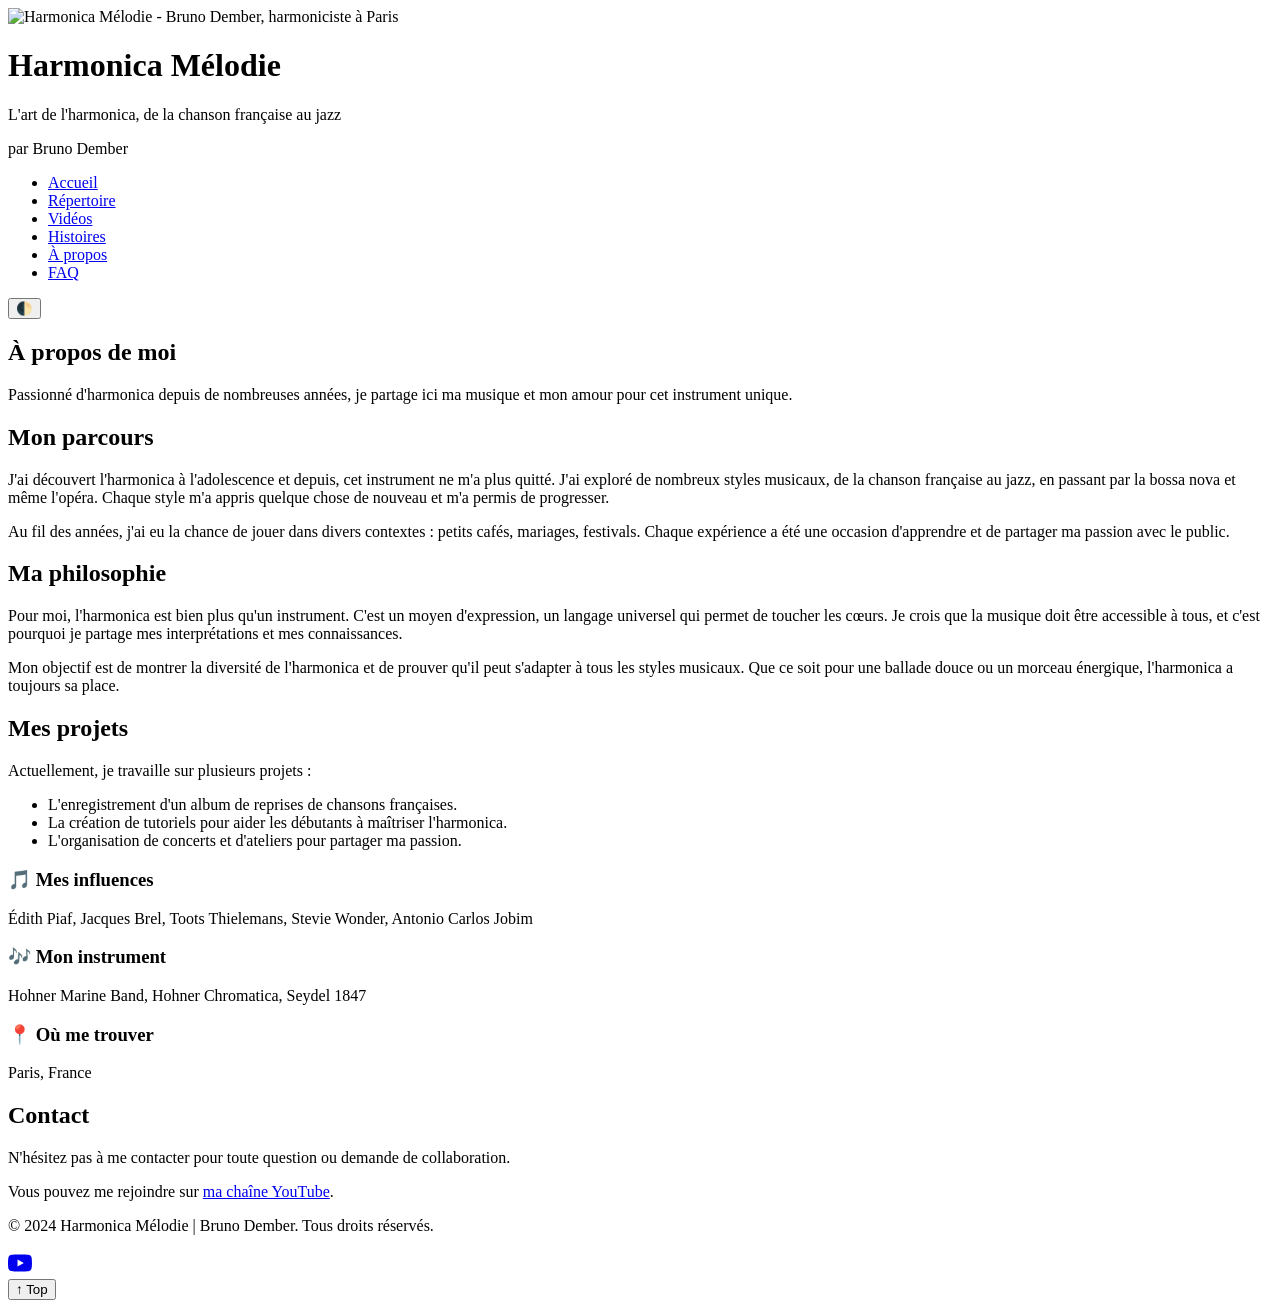
==== commit b639d478: "Fix duplicate theme-toggle button in apropos.html - Removed duplicate nav element with second theme-" ====
--- a/apropos.html
+++ b/apropos.html
@@ -48,7 +48,8 @@
     <header>
     <div class="header-banner">
     <div class="banner-image">
-        <img src="images/harmoParis.png"
+        <img src="/harmonica-melodie/images/harmoParis.webp"
+             loading="lazy"
              alt="Harmonica Mélodie - Bruno Dember, harmoniciste à Paris"
              width="1200" height="300">
     </div>
@@ -69,12 +70,6 @@
             </ul>
     <button id="theme-toggle" class="theme-toggle" aria-label="Basculer en mode sombre">🌓</button>
         </nav>
-    </header>
-
-    <nav>
-        <!-- ... -->
-    <button id="theme-toggle" class="theme-toggle" aria-label="Basculer en mode sombre">🌓</button>
-    </nav>
     </header>
 
     <main class="container">
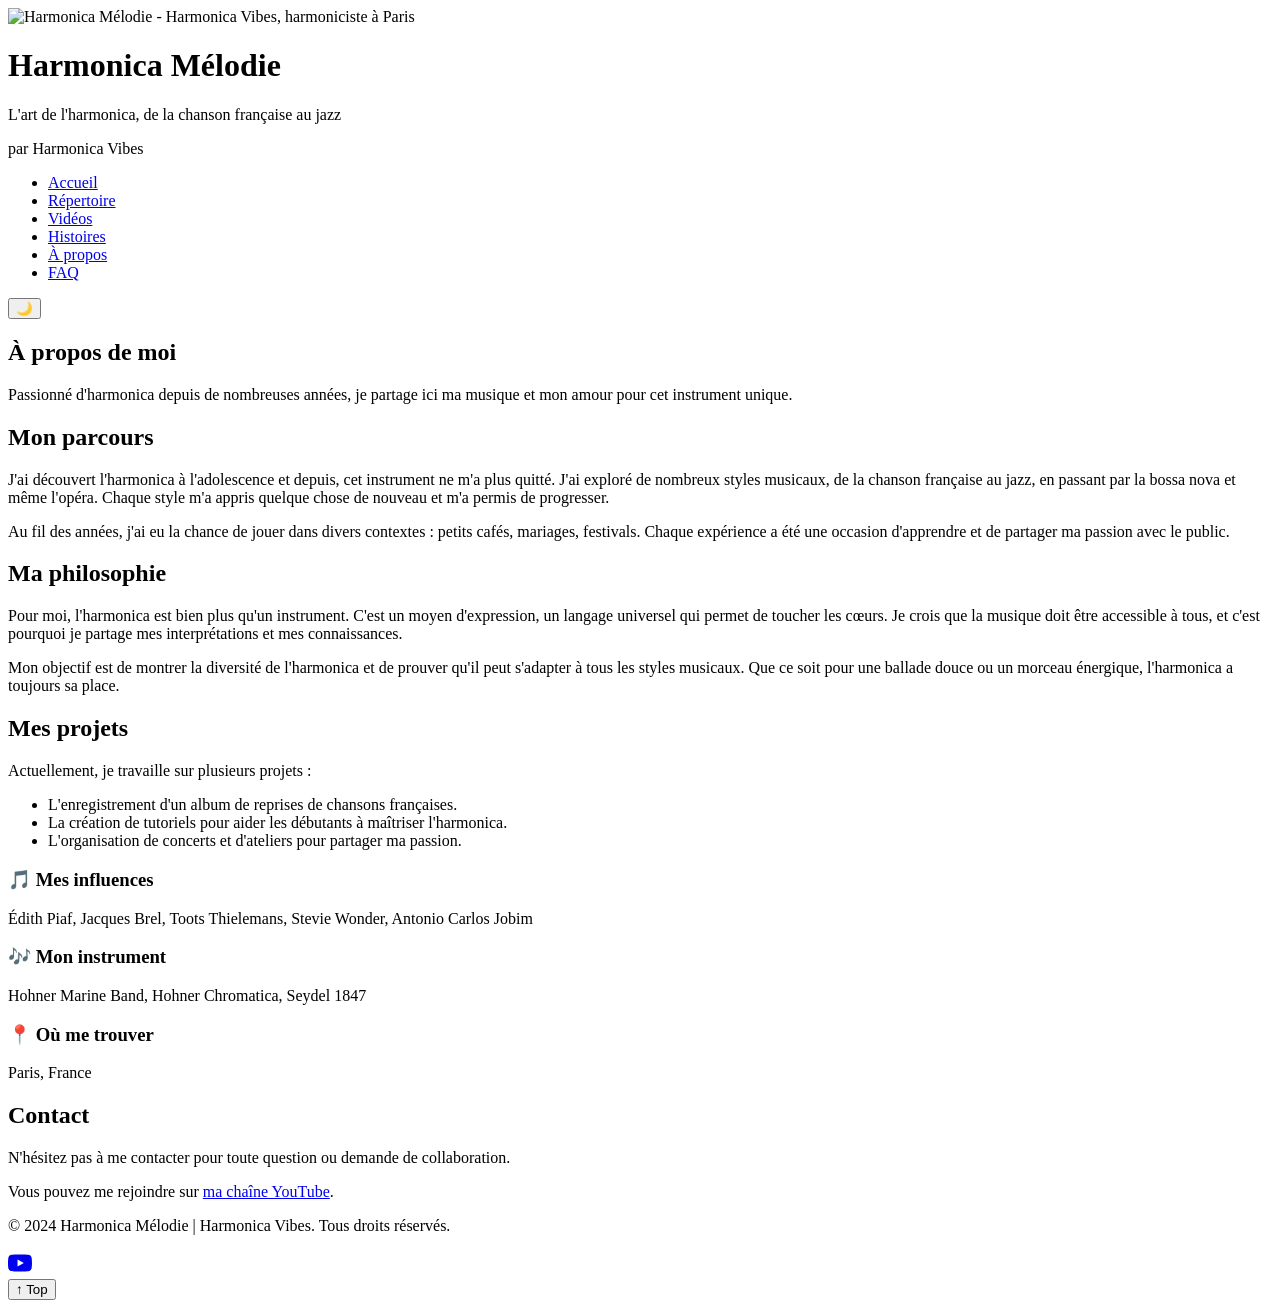
==== commit e7ca8918: "Remplacer Bruno Dember par Harmonica Vibes partout (bannière, métadonnées, copyright, etc.) Co-autho" ====
--- a/apropos.html
+++ b/apropos.html
@@ -4,15 +4,15 @@
     <meta charset="UTF-8">
     <base href="/harmonica-melodie/">
     <meta name="viewport" content="width=device-width, initial-scale=1.0">
-    <title>À propos de Bruno Dember | Harmoniciste à Paris - Biographie et Projets</title>
-    <meta name="description" content="Découvrez Bruno Dember, harmoniciste passionné à Paris. Biographie, parcours musical, projets et collaborations. Spécialiste de la chanson française et du jazz.">    
-    <meta name="keywords" content="harmonica, Bruno Dember, chanson française, jazz, bossa nova, opéra, cours harmonica, Paris">
-    <meta name="author" content="Bruno Dember">
+    <title>À propos de Harmonica Vibes | Harmoniciste à Paris - Biographie et Projets</title>
+    <meta name="description" content="Découvrez Harmonica Vibes, harmoniciste passionné. Biographie, parcours musical, projets et collaborations. Spécialiste de la chanson française et du jazz.">    
+    <meta name="keywords" content="harmonica, chanson française, jazz, bossa nova, opéra, cours harmonica, Paris">
+    <meta name="author" content="Harmonica Vibes">
     <link rel="canonical" href="https://brunodember.github.io/harmonica-melodie/apropos.html">
 
     <!-- OpenGraph -->
-    <meta property="og:title" content="À propos | Harmonica Mélodie | Bruno Dember">
-    <meta property="og:description" content="En savoir plus sur Bruno Dember, harmoniciste passionné.">
+    <meta property="og:title" content="À propos | Harmonica Mélodie | Harmonica Vibes">
+    <meta property="og:description" content="En savoir plus sur Harmonica Vibes, harmoniciste passionné.">
     <meta property="og:image" content="https://brunodember.github.io/harmonica-melodie/images/og-image.jpg">
     <meta property="og:url" content="https://brunodember.github.io/harmonica-melodie/apropos.html">
     <meta property="og:type" content="website">
@@ -21,8 +21,8 @@
 
     <!-- Twitter Card -->
     <meta name="twitter:card" content="summary_large_image">
-    <meta name="twitter:title" content="À propos | Harmonica Mélodie | Bruno Dember">
-    <meta name="twitter:description" content="En savoir plus sur Bruno Dember, harmoniciste passionné.">
+    <meta name="twitter:title" content="À propos | Harmonica Mélodie | Harmonica Vibes">
+    <meta name="twitter:description" content="En savoir plus sur Harmonica Vibes, harmoniciste passionné.">
     <meta name="twitter:image" content="https://brunodember.github.io/harmonica-melodie/images/og-image.jpg">
 
     <!-- Structured Data -->
@@ -30,7 +30,7 @@
     {
       "@context": "https://schema.org",
       "@type": "Person",
-      "name": "Bruno Dember",
+      "name": "Harmonica Vibes",
       "description": "Harmoniciste spécialisé dans tous les styles musicaux : chanson française, jazz, bossa nova, opéra.",
       "url": "https://brunodember.github.io/harmonica-melodie/",
       "sameAs": ["https://youtube.com/@harmonicavibes"]
@@ -50,13 +50,13 @@
     <div class="banner-image">
         <img src="/harmonica-melodie/images/harmoParis.webp"
              loading="lazy"
-             alt="Harmonica Mélodie - Bruno Dember, harmoniciste à Paris"
+             alt="Harmonica Mélodie - Harmonica Vibes, harmoniciste à Paris"
              width="1200" height="300">
     </div>
     <div class="header-content">
         <h1>Harmonica Mélodie</h1>
         <p class="subtitle">L'art de l'harmonica, de la chanson française au jazz</p>
-        <p class="artist-name">par Bruno Dember</p>
+        <p class="artist-name">par Harmonica Vibes</p>
         </div>
         </div>
         <nav>
@@ -68,7 +68,7 @@
                 <li><a href="apropos.html">À propos</a></li>
                 <li><a href="faq.html">FAQ</a></li>
             </ul>
-    <button id="theme-toggle" class="theme-toggle" aria-label="Basculer en mode sombre">🌓</button>
+    <button id="theme-toggle" class="theme-toggle" aria-label="Basculer en mode sombre">🌙</button>
         </nav>
     </header>
 
@@ -126,7 +126,7 @@
 
     <footer>
         <div class="container">
-            <p>&copy; 2024 Harmonica Mélodie | Bruno Dember. Tous droits réservés.</p>
+            <p>&copy; 2024 Harmonica Mélodie | Harmonica Vibes. Tous droits réservés.</p>
             <div class="social-links">
                 <a href="https://youtube.com/@harmonicavibes" class="social-link" aria-label="YouTube" target="_blank" rel="noopener noreferrer">
                     <svg xmlns="http://www.w3.org/2000/svg" width="24" height="24" viewBox="0 0 24 24" fill="currentColor">
